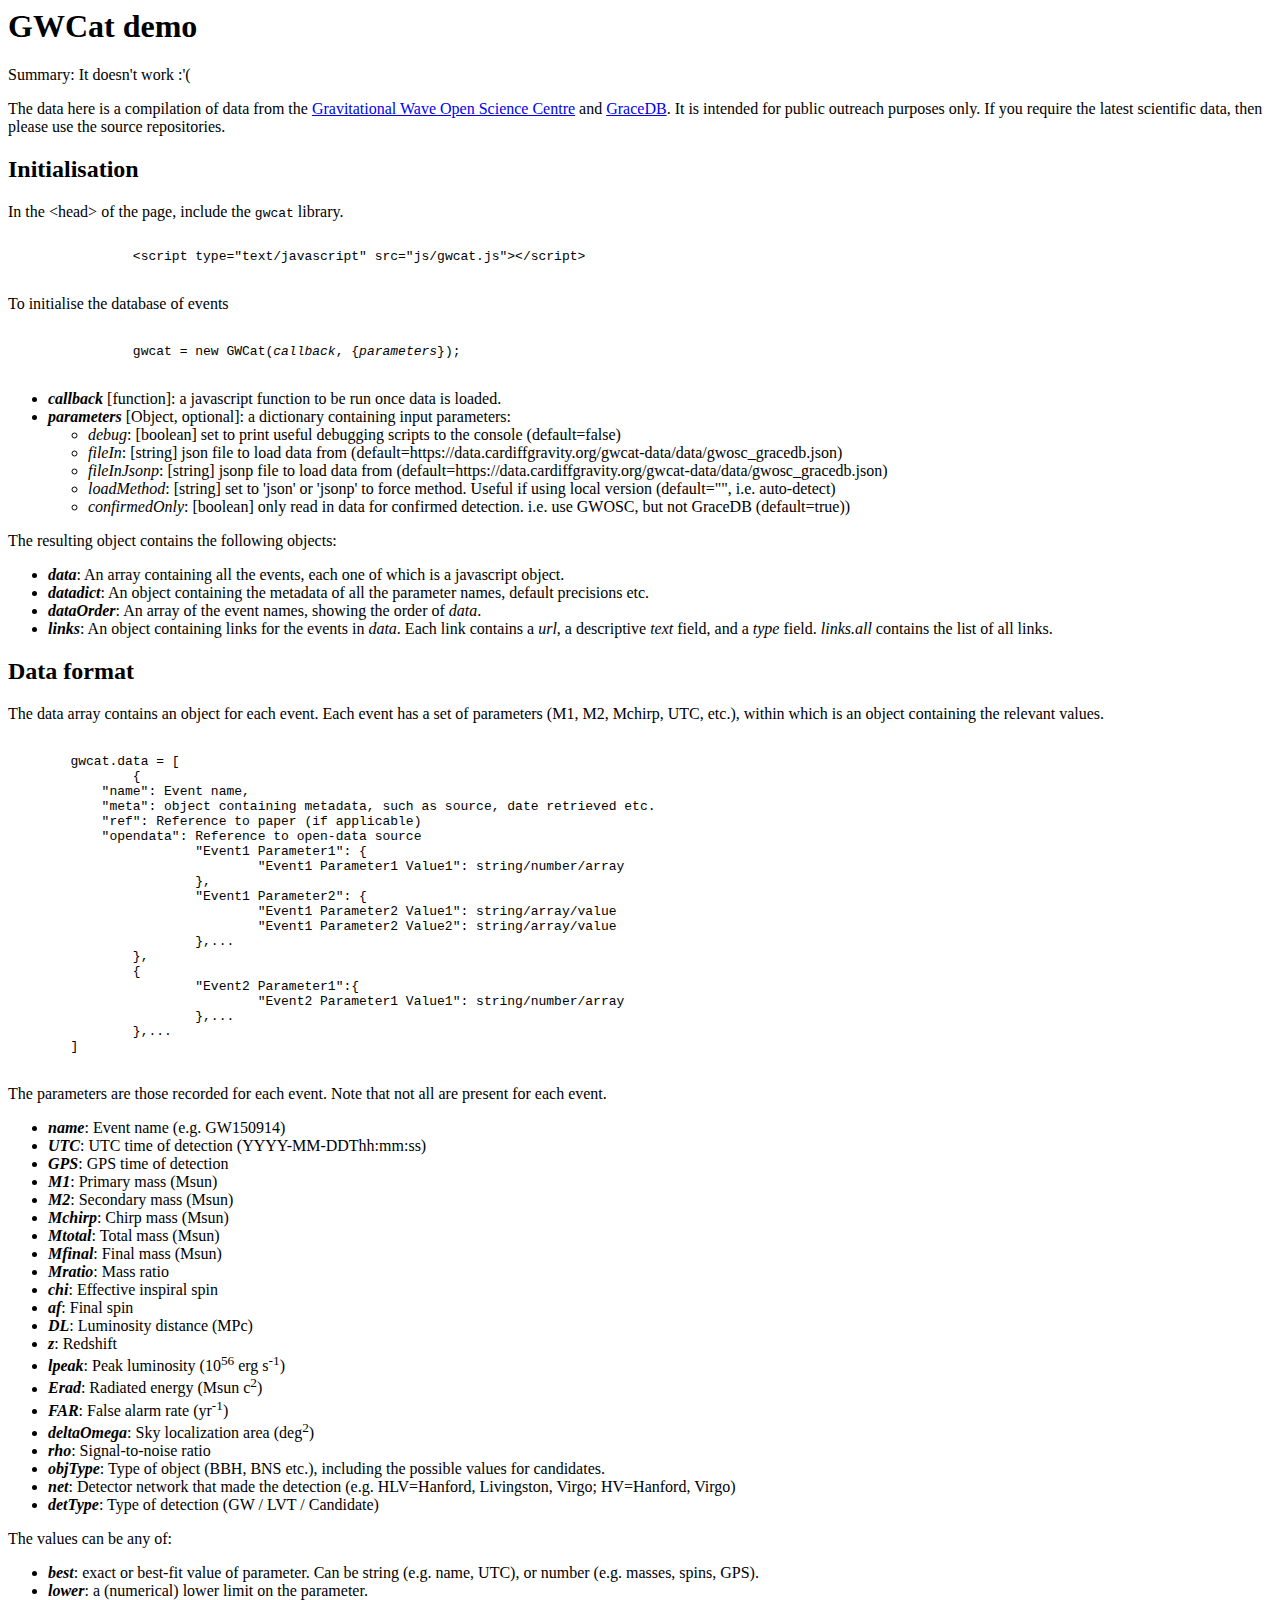
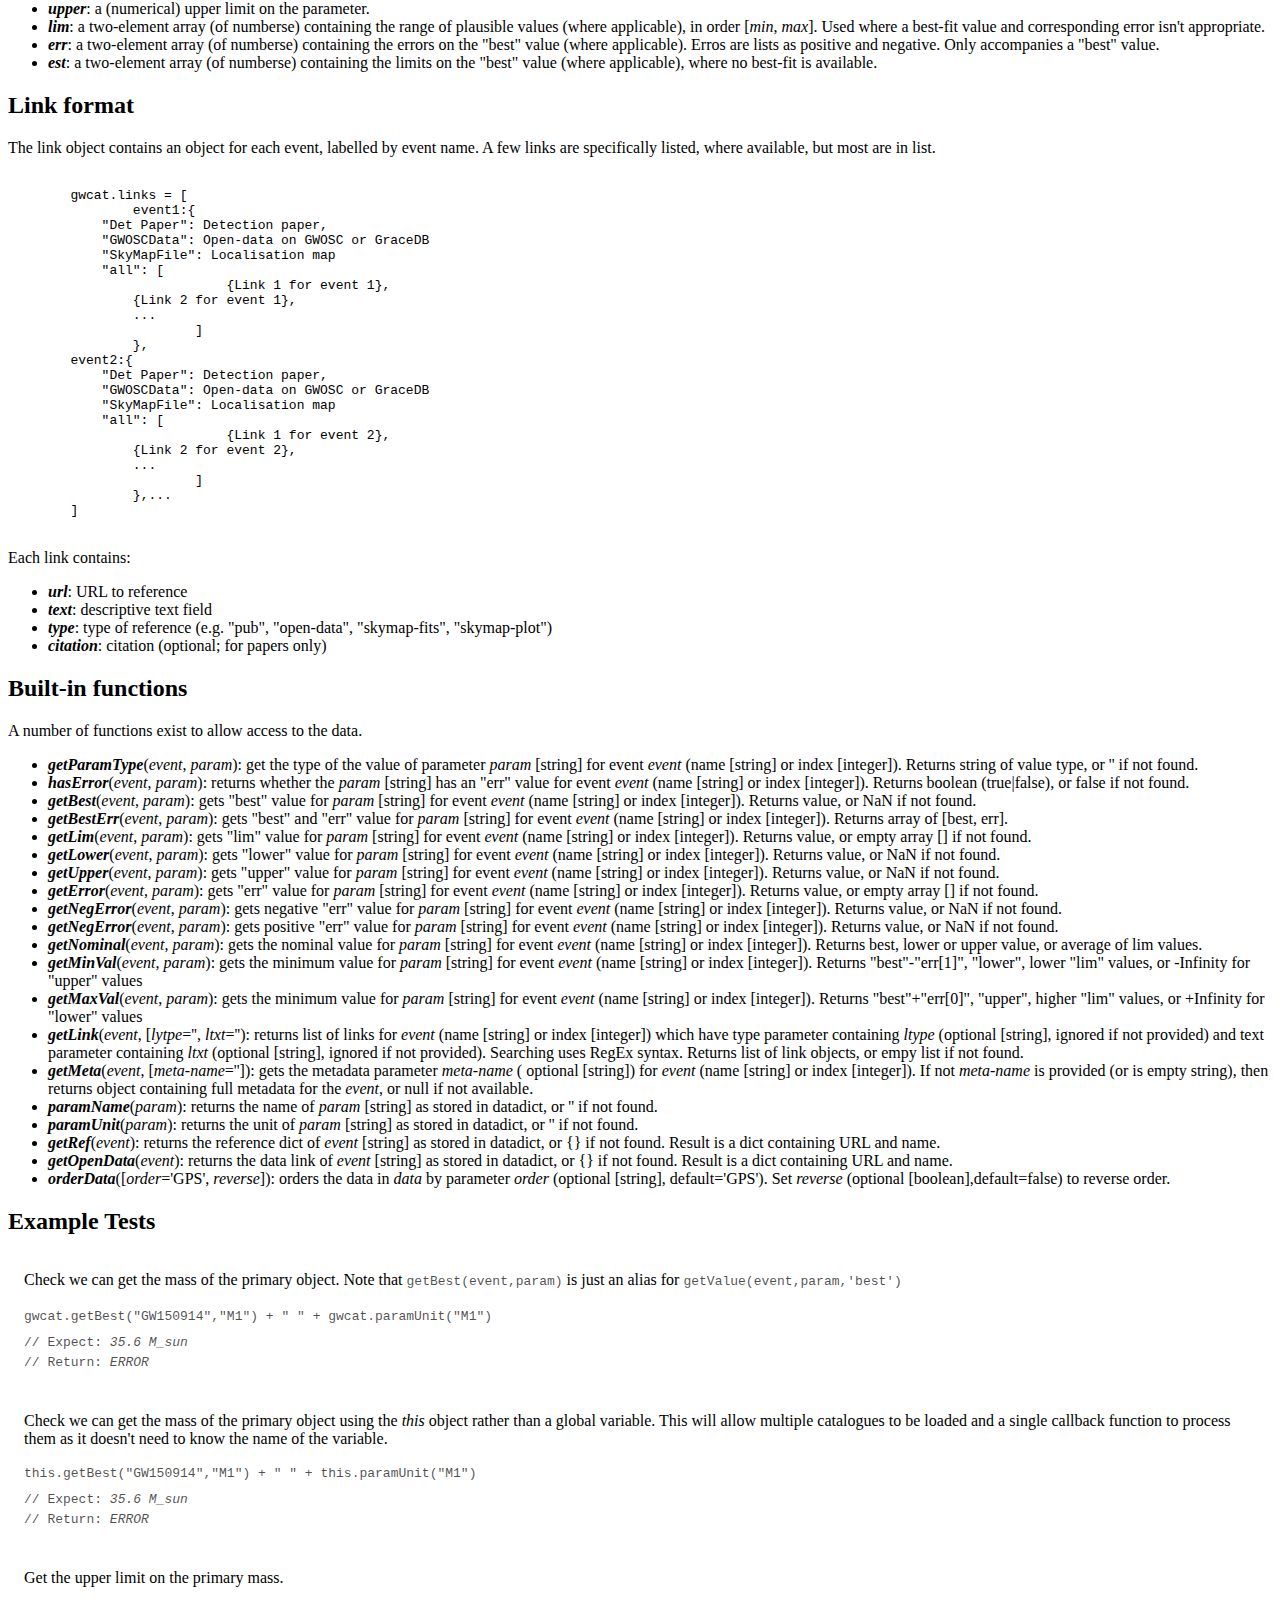
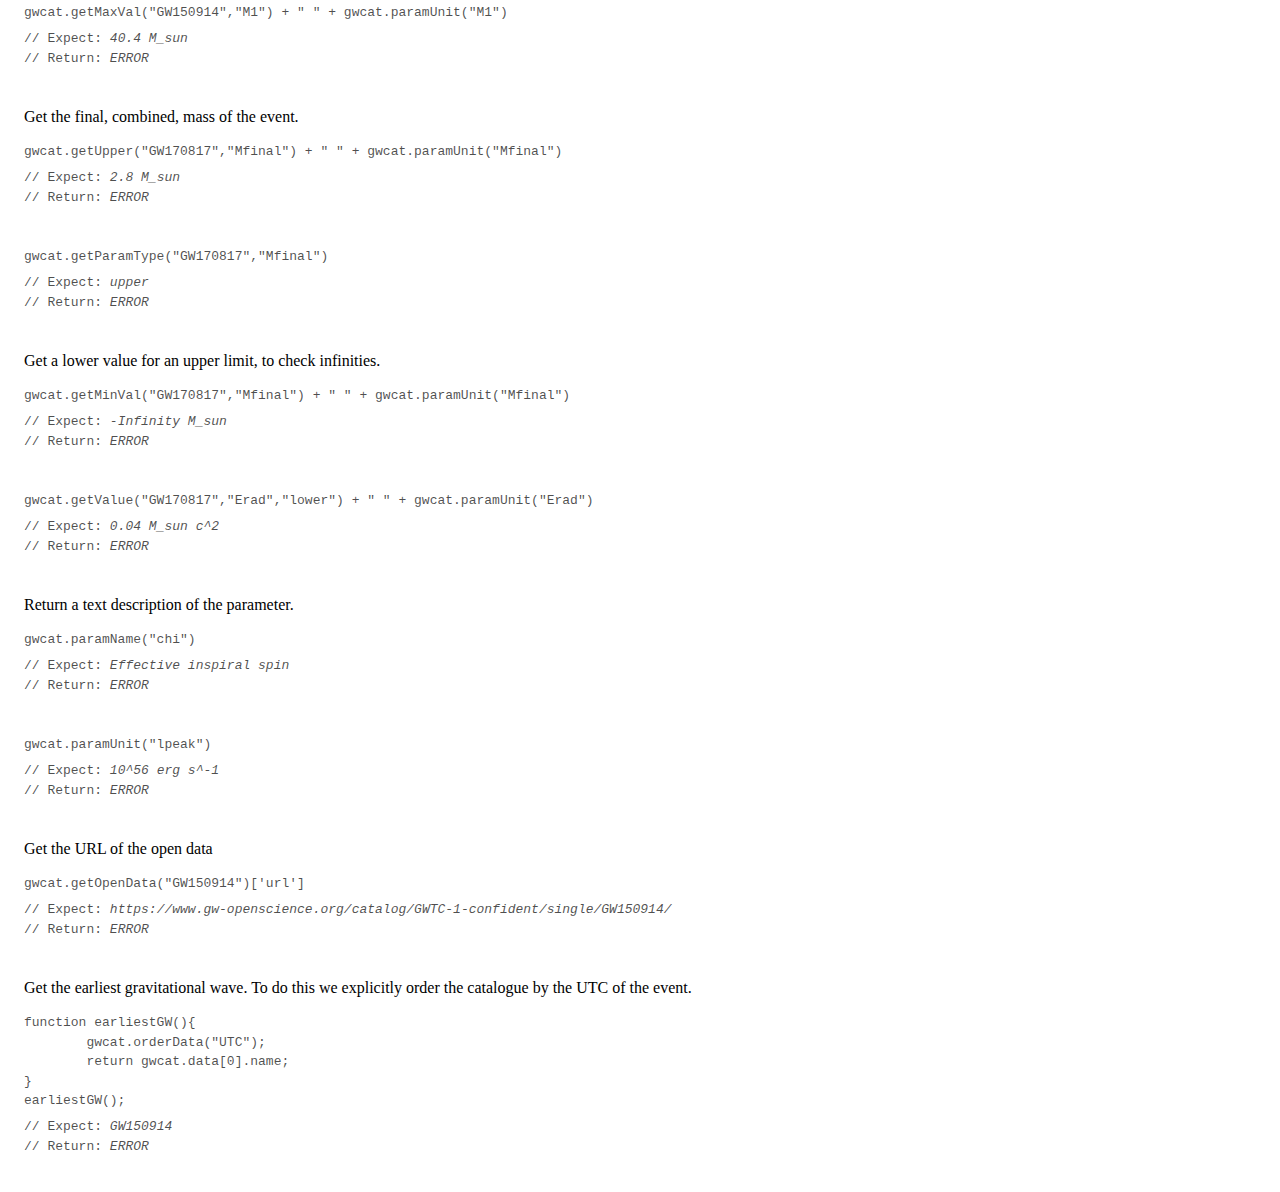
==== index.html @ 6b3c5a6d "added favicon" ====
<html xmlns="http://www.w3.org/1999/xhtml">
  <head>
	<title>gwcat test page</title>
	<!--<script type="text/javascript" src="js/lib/d3.v4.min.js"></script>-->
    <link rel="icon" type="image/vnd.microsoft.icon" href="img/favicon-32x32.png" />
	<script type="text/javascript" src="js/lib/stuquery.js"></script>
	<script type="text/javascript" src="js/gwcat.js"></script>
    <script type="text/javascript" src="js/lib/d3.v4.min.js"></script>
	<style>
	ul.unittests {
		margin: 0px;
		padding: 0px;
		list-style: none;
	}
	.unittest {
		padding: 1em;
		display: block;
		margin-bottom: 0.5em;
		position: relative;
	}
	.unittest:last-child { margin-bottom: 0px; }
	.unittest p { margin-top: 0px; }
	.unittest code, .unittest pre { line-height: 1.5em; color: rgba(0,0,0,0.7); }
	.unittest-fail {
		background: rgba(214, 39, 40,0.3);
		border: 1px solid rgb(214, 39, 40);
	}
	.unittest-success {
		background: rgba(118, 208, 119, 0.3);
		border: 1px solid rgb(118, 208, 119);
	}
	.unittest .input { margin-bottom: 0.5em; }
	.unittest .expect, .unittest .output {
		font-style: italic;
	}
	</style>
</head>
<body>
	<h1>GWCat demo</h1>
	<p>Summary: <span id="message">It doesn't work :'(</span></p>
    <p>The data here is a compilation of data from the <a href="https://www.gw-openscience.org/">Gravitational Wave Open Science Centre</a> and <a href="https://gracedb.ligo.org/latest/">GraceDB</a>. It is intended for public outreach purposes only. If you require the latest scientific data, then please use the source repositories.</p>
	<h2>Initialisation</h2>
	In the &lt;head&gt; of the page, include the <code>gwcat</code> library.
	<pre><code><!--
		&lt;script type="text/javascript" src="js/lib/d3.v4.min.js"&gt;&lt;/script&gt;-->
		&lt;script type="text/javascript" src="js/gwcat.js"&gt;&lt;/script&gt;
	</code></pre>
	<p>To initialise the database of events</p>
	<pre><code>
		gwcat = new GWCat(<i>callback</i>, {<i>parameters</i>});
	</code></pre>
	<ul>
		<li><b><i>callback</i></b> [function]: a javascript function to be run once data is loaded.</li>
		<li><b><i>parameters</i></b> [Object, optional]: a dictionary containing input parameters:
			<ul>
				<li><i>debug</i>: [boolean] set to print useful debugging scripts to the console (default=false)</li>
				<li><i>fileIn</i>: [string] json file to load data from (default=https://data.cardiffgravity.org/gwcat-data/data/gwosc_gracedb.json)</li>
                <li><i>fileInJsonp</i>: [string] jsonp file to load data from (default=https://data.cardiffgravity.org/gwcat-data/data/gwosc_gracedb.json)</li>
                <li><i>loadMethod</i>: [string] set to 'json' or 'jsonp' to force method. Useful if using local version (default="", i.e. auto-detect)</li>
                <li><i>confirmedOnly</i>: [boolean] only read in data for confirmed detection. i.e. use GWOSC, but not GraceDB (default=true))</li>
			</ul>
		</li>
	</ul>
	<p>The resulting object contains the following objects:
		<ul>
			<li><b><i>data</i></b>: An array containing all the events, each one of which is a javascript object.</li>
			<li><b><i>datadict</i></b>: An object containing the metadata of all the parameter names, default precisions etc.</li>
			<li><b><i>dataOrder</i></b>: An array of the event names, showing the order of <i>data</i>.</li>
            <li><b><i>links</i></b>: An object containing links for the events in <i>data</i>. Each link contains a <i>url</i>, a descriptive <i>text</i> field, and a <i>type</i> field. <i>links.all</i> contains the list of all links.</li>
		</ul>
	</p>
	<h2>Data format</h2>
	<p>The data array contains an object for each event. Each event has a set of parameters (M1, M2, Mchirp, UTC, etc.), within which is an object containing the relevant values.</p>
	<pre><code>
	gwcat.data = [
		{
            "name": Event name,
            "meta": object containing metadata, such as source, date retrieved etc.
            "ref": Reference to paper (if applicable)
            "opendata": Reference to open-data source
			"Event1 Parameter1": {
				"Event1 Parameter1 Value1": string/number/array
			},
			"Event1 Parameter2": {
				"Event1 Parameter2 Value1": string/array/value
				"Event1 Parameter2 Value2": string/array/value
			},...
		},
		{
			"Event2 Parameter1":{
				"Event2 Parameter1 Value1": string/number/array
			},...
		},...
	]
	</code></pre>
	<p>The parameters are those recorded for each event. Note that not all are present for each event.<p>
		<ul>
            <li><b><i>name</i></b>: Event name (e.g. GW150914)</li>
			<li><b><i>UTC</i></b>: UTC time of detection (YYYY-MM-DDThh:mm:ss)</li>
			<li><b><i>GPS</i></b>: GPS time of detection</li>
			<li><b><i>M1</i></b>: Primary mass (Msun)</li>
			<li><b><i>M2</i></b>: Secondary mass (Msun)</li>
			<li><b><i>Mchirp</i></b>: Chirp mass (Msun)</li>
			<li><b><i>Mtotal</i></b>: Total mass (Msun)</li>
			<li><b><i>Mfinal</i></b>: Final mass (Msun)</li>
			<li><b><i>Mratio</i></b>: Mass ratio</li>
			<li><b><i>chi</i></b>: Effective inspiral spin</li>
			<li><b><i>af</i></b>: Final spin</li>
			<li><b><i>DL</i></b>: Luminosity distance (MPc)</li>
			<li><b><i>z</i></b>: Redshift</li>
			<li><b><i>lpeak</i></b>: Peak luminosity (10<sup>56</sup> erg s<sup>-1</sup>)</li>
			<li><b><i>Erad</i></b>: Radiated energy (Msun c<sup>2</sup>)</li>
			<li><b><i>FAR</i></b>: False alarm rate (yr<sup>-1</sup>)</li>
			<li><b><i>deltaOmega</i></b>: Sky localization area (deg<sup>2</sup>)</li>
			<li><b><i>rho</i></b>: Signal-to-noise ratio</li>
            <li><b><i>objType</i></b>: Type of object (BBH, BNS etc.), including the possible values for candidates.</li>
            <li><b><i>net</i></b>: Detector network that made the detection (e.g. HLV=Hanford, Livingston, Virgo;  HV=Hanford, Virgo)</li>
            <li><b><i>detType</i></b>: Type of detection (GW / LVT / Candidate)</li>
		</ul>
	</p>
	<p>The values can be any of:
		<ul>
			<li><b><i>best</i></b>: exact or best-fit value of parameter. Can be string (e.g. name, UTC), or number (e.g. masses, spins, GPS).</li>
			<li><b><i>lower</i></b>: a (numerical) lower limit on the parameter.</li>
			<li><b><i>upper</i></b>: a (numerical) upper limit on the parameter.</li>
			<li><b><i>lim</i></b>: a two-element array (of numberse) containing the range of plausible values (where applicable), in order [<i>min</i>, <i>max</i>]. Used where a best-fit value and corresponding error isn't appropriate.
			<li><b><i>err</i></b>: a two-element array (of numberse) containing the errors on the "best" value (where applicable). Erros are lists as positive and negative. Only accompanies a "best" value.</li>
            <li><b><i>est</i></b>: a two-element array (of numberse) containing the limits on the "best" value (where applicable), where no best-fit is available.</li>
		</ul></p>
    <h2>Link format</h2>
	<p>The link object contains an object for each event, labelled by event name. A few links are specifically listed, where available, but most are in list.</p>
	<pre><code>
	gwcat.links = [
		event1:{
            "Det Paper": Detection paper,
            "GWOSCData": Open-data on GWOSC or GraceDB
            "SkyMapFile": Localisation map
            "all": [
			    {Link 1 for event 1},
                {Link 2 for event 1},
                ...
			]
		},
        event2:{
            "Det Paper": Detection paper,
            "GWOSCData": Open-data on GWOSC or GraceDB
            "SkyMapFile": Localisation map
            "all": [
			    {Link 1 for event 2},
                {Link 2 for event 2},
                ...
			]
		},...
	]
	</code></pre>
    <p>Each link contains:</p>
        <ul>
            <li><b><i>url</i></b>: URL to reference</li>
            <li><b><i>text</i></b>: descriptive text field</li>
            <li><b><i>type</i></b>: type of reference (e.g. "pub", "open-data", "skymap-fits", "skymap-plot")</li>
            <li><b><i>citation</i></b>: citation (optional; for papers only)</li>
        </ul>
    </p>
	<h2>Built-in functions</h2>
	<p>A number of functions exist to allow access to the data.</p>
	<ul>
		<li><b><i>getParamType</i></b>(<i>event</i>, <i>param</i>): get the type of the value of parameter <i>param</i> [string] for event <i>event</i> (name [string] or index [integer]). Returns string of value type, or '' if not found.</li>
		<li><b><i>hasError</i></b>(<i>event</i>, <i>param</i>): returns whether the <i>param</i> [string] has an "err" value for event <i>event</i> (name [string] or index [integer]). Returns boolean (true|false), or false if not found.</li>
		<li><b><i>getBest</i></b>(<i>event</i>, <i>param</i>): gets "best" value for <i>param</i> [string] for event <i>event</i> (name [string] or index [integer]). Returns value, or NaN if not found.</li>
		<li><b><i>getBestErr</i></b>(<i>event</i>, <i>param</i>): gets "best" and "err" value for <i>param</i> [string] for event <i>event</i> (name [string] or index [integer]). Returns array of [best, err].</li>
		<li><b><i>getLim</i></b>(<i>event</i>, <i>param</i>): gets "lim" value for <i>param</i> [string] for event <i>event</i> (name [string] or index [integer]). Returns value, or empty array [] if not found.</li>
		<li><b><i>getLower</i></b>(<i>event</i>, <i>param</i>): gets "lower" value for <i>param</i> [string] for event <i>event</i> (name [string] or index [integer]). Returns value, or NaN if not found.</li>
		<li><b><i>getUpper</i></b>(<i>event</i>, <i>param</i>): gets "upper" value for <i>param</i> [string] for event <i>event</i> (name [string] or index [integer]). Returns value, or NaN if not found.</li>
		<li><b><i>getError</i></b>(<i>event</i>, <i>param</i>): gets "err" value for <i>param</i> [string] for event <i>event</i> (name [string] or index [integer]). Returns value, or empty array [] if not found.</li>
        <li><b><i>getNegError</i></b>(<i>event</i>, <i>param</i>): gets negative "err" value for <i>param</i> [string] for event <i>event</i> (name [string] or index [integer]). Returns value, or NaN if not found.</li>
        <li><b><i>getNegError</i></b>(<i>event</i>, <i>param</i>): gets positive "err" value for <i>param</i> [string] for event <i>event</i> (name [string] or index [integer]). Returns value, or NaN if not found.</li>
		<li><b><i>getNominal</i></b>(<i>event</i>, <i>param</i>): gets the nominal value for <i>param</i> [string] for event <i>event</i> (name [string] or index [integer]). Returns best, lower or upper value, or average of lim values.</li>
		<li><b><i>getMinVal</i></b>(<i>event</i>, <i>param</i>): gets the minimum value for <i>param</i> [string] for event <i>event</i> (name [string] or index [integer]). Returns "best"-"err[1]", "lower", lower "lim" values, or -Infinity for "upper" values</li>
		<li><b><i>getMaxVal</i></b>(<i>event</i>, <i>param</i>): gets the minimum value for <i>param</i> [string] for event <i>event</i> (name [string] or index [integer]). Returns "best"+"err[0]", "upper", higher "lim" values, or +Infinity for "lower" values</li>
        <li><b><i>getLink</i></b>(<i>event</i>, [<i>lytpe</i>='', <i>ltxt</i>=''): returns list of links for <i>event</i> (name [string] or index [integer]) which have type parameter containing <i>ltype</i> (optional [string], ignored if not provided) and text parameter containing <i>ltxt</i> (optional [string], ignored if not provided). Searching uses RegEx syntax. Returns list of link objects, or empy list if not found.</li>
        <li><b><i>getMeta</i></b>(<i>event</i>, [<i>meta-name</i>='']): gets the metadata parameter <i>meta-name</i> ( optional [string]) for <i>event</i> (name [string] or index [integer]). If not <i>meta-name</i> is provided (or is empty string), then returns object containing full metadata for the <i>event</i>, or null if not available.</li>
        <li><b><i>paramName</i></b>(<i>param</i>): returns the name of <i>param</i> [string] as stored in datadict, or '' if not found.</li>
		<li><b><i>paramUnit</i></b>(<i>param</i>): returns the unit of <i>param</i> [string] as stored in datadict, or '' if not found.</li>
        <li><b><i>getRef</i></b>(<i>event</i>): returns the reference dict of <i>event</i> [string] as stored in datadict, or {} if not found. Result is a dict containing URL and name.</li>
        <li><b><i>getOpenData</i></b>(<i>event</i>): returns the data link of <i>event</i> [string] as stored in datadict, or {} if not found. Result is a dict containing URL and name.</li>
        <li><b><i>orderData</i></b>([<i>order</i>='GPS', <i>reverse</i>]): orders the data in <i>data</i> by parameter <i>order</i> (optional [string], default='GPS'). Set <i>reverse</i> (optional [boolean],default=false) to reverse order.</li>
	</ul>

	<h2 id="tests">Example Tests</h2>
	<ul class="unittests">
		<li class="unittest"><p>Check we can get the mass of the primary object.  Note that <code>getBest(event,param)</code> is just an alias for <code>getValue(event,param,'best')</code></p><code><div class="input">gwcat.getBest("GW150914","M1") + " " + gwcat.paramUnit("M1")</div>// Expect: <span class="expect">35.6 M_sun</span><br />// Return: <span class="output">ERROR</span></code></li>
		<li class="unittest"><p>Check we can get the mass of the primary object using the <em>this</em> object rather than a global variable. This will allow multiple catalogues to be loaded and a single callback function to process them as it doesn't need to know the name of the variable.</p><code><div class="input">this.getBest("GW150914","M1") + " " + this.paramUnit("M1")</div>// Expect: <span class="expect">35.6 M_sun</span><br />// Return: <span class="output">ERROR</span></code></li>
        <li class="unittest"><p>Get the upper limit on the primary mass.</p><code><div class="input">gwcat.getMaxVal("GW150914","M1") + " " + gwcat.paramUnit("M1")</div>// Expect: <span class="expect">40.4 M_sun</span><br />// Return: <span class="output">ERROR</span></code></li>
		<li class="unittest"><p>Get the final, combined, mass of the event.</p><code><div class="input">gwcat.getUpper("GW170817","Mfinal") + " " + gwcat.paramUnit("Mfinal")</div>// Expect: <span class="expect">2.8 M_sun</span><br />// Return: <span class="output">ERROR</span></code></li>
        <li class="unittest"><code><div class="input">gwcat.getParamType("GW170817","Mfinal")</div>// Expect: <span class="expect">upper</span><br />// Return: <span class="output">ERROR</span></code></li>
        <li class="unittest"><p>Get a lower value for an upper limit, to check infinities.</p><code><div class="input">gwcat.getMinVal("GW170817","Mfinal") + " " + gwcat.paramUnit("Mfinal")</div>// Expect: <span class="expect">-Infinity M_sun</span><br />// Return: <span class="output">ERROR</span></code></li>
        <li class="unittest"><code><div class="input">gwcat.getValue("GW170817","Erad","lower") + " " + gwcat.paramUnit("Erad")</div>// Expect: <span class="expect">0.04 M_sun c^2</span><br />// Return: <span class="output">ERROR</span></code></li>
		<li class="unittest"><p>Return a text description of the parameter.</p><code><div class="input">gwcat.paramName("chi")</div>// Expect: <span class="expect">Effective inspiral spin</span><br />// Return: <span class="output">ERROR</span></code></li>
		<li class="unittest"><code><div class="input">gwcat.paramUnit("lpeak")</div>// Expect: <span class="expect">10^56 erg s^-1</span><br />// Return: <span class="output">ERROR</span></code></li>
        <li class="unittest"><p>Get the URL of the open data</p><code><div class="input">gwcat.getOpenData("GW150914")['url']</div>// Expect: <span class="expect">https://www.gw-openscience.org/catalog/GWTC-1-confident/single/GW150914/</span><br />// Return: <span class="output">ERROR</span></code></li>
		<li class="unittest"><p>Get the earliest gravitational wave. To do this we explicitly order the catalogue by the UTC of the event.</p><pre><div class="input">function earliestGW(){
	gwcat.orderData("UTC");
	return gwcat.data[0].name;
}
earliestGW();</div>// Expect: <span class="expect">GW150914</span><br />// Return: <span class="output">ERROR</span></pre></li>
	</ul>
	<script type="text/javascript">
		function runTests(){
			var tests,n,pass,rtn,exp;
			tests = S('.unittest');
			n = tests.length;
			pass = 0;
			for(var i = 0; i < n; i++){
				el = S(tests[i]);
				rtn = eval(el.find('.input').html());
				exp = el.find('.expect').html();
				el.find('.output').html(rtn);
				if(rtn == exp){
					el.addClass('unittest-success').removeClass('unittest-fail');
					pass++;
				}else{
					el.addClass('unittest-fail').removeClass('unittest-success');
				}
			}
			S('#message').html('It loads! :-) <a href="#tests">Passed '+pass+' of '+n+' tests</a>');
		}
		// var gwcat = new GWCat(runTests,{fileIn:'data/gwosc_gracedb.json',confirmedOnly:true});
        var gwcat = new GWCat(runTests,{});
	</script>
</body>
</html>
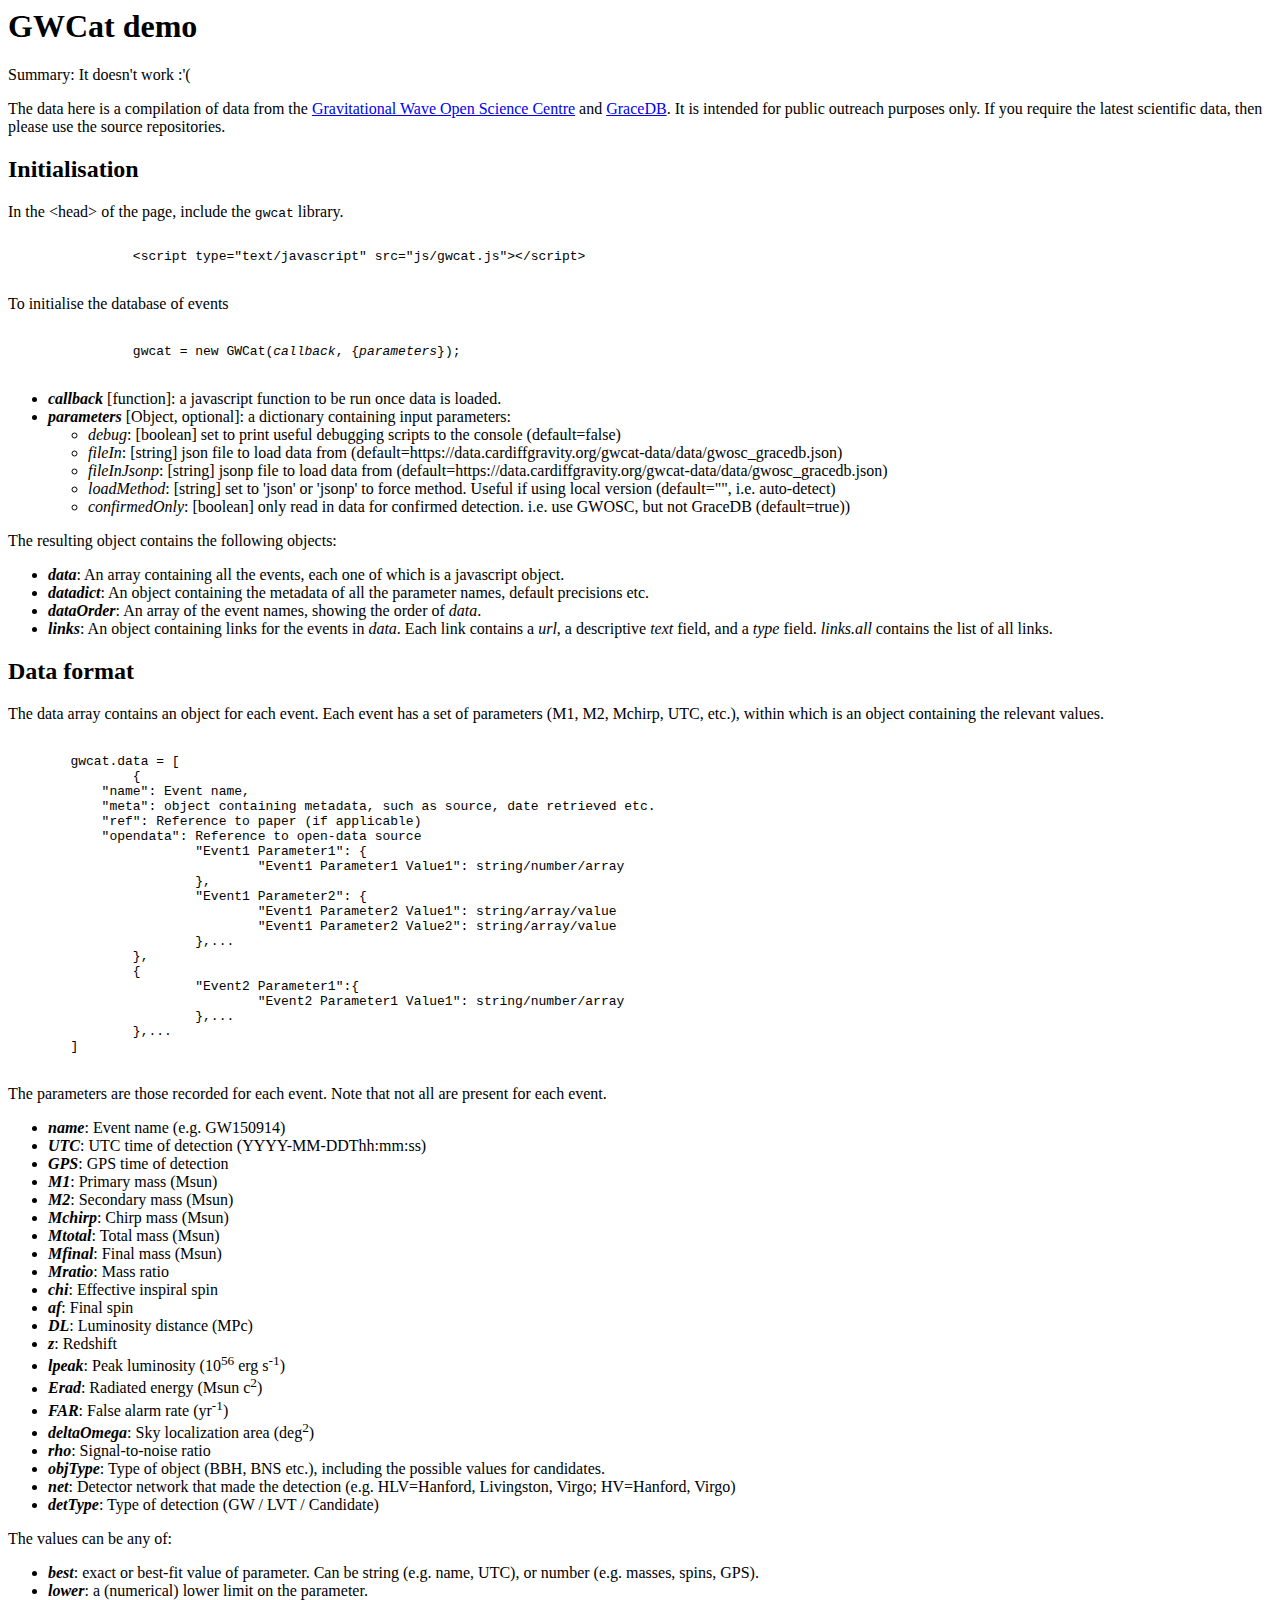
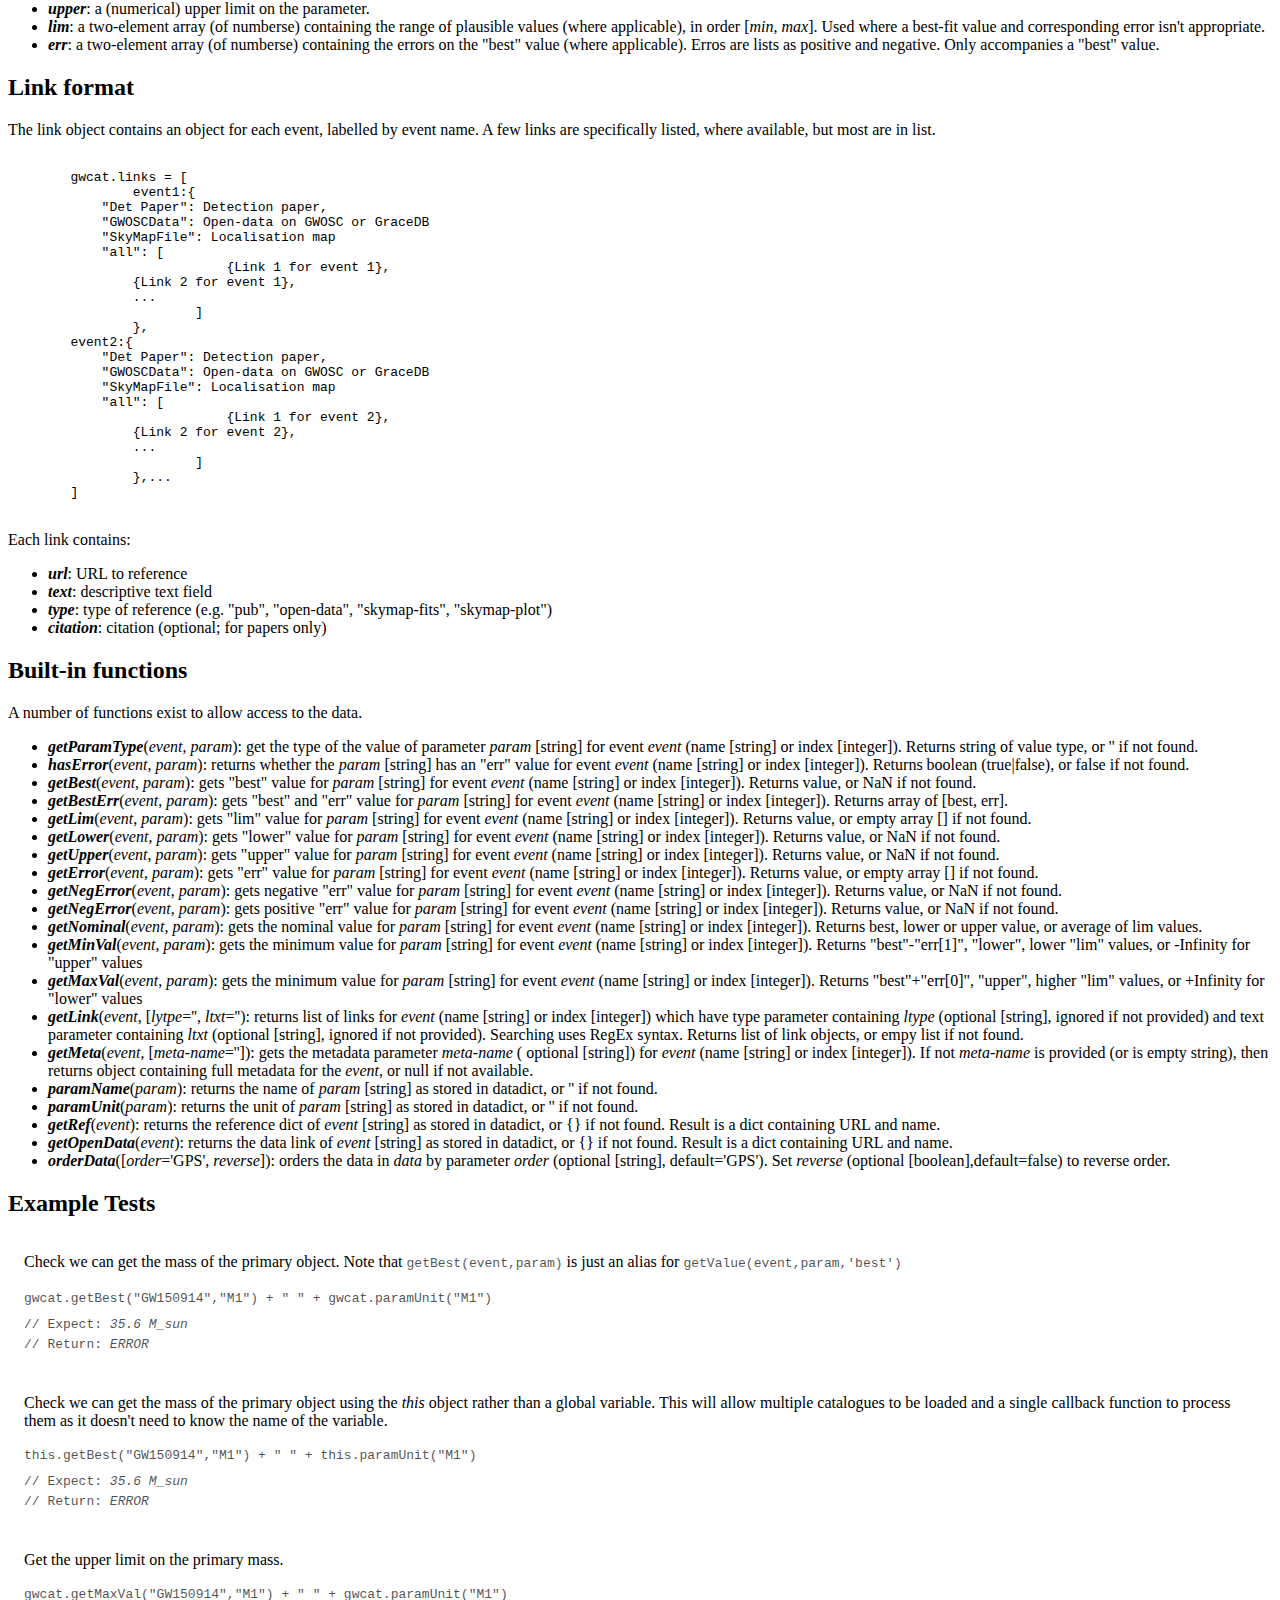
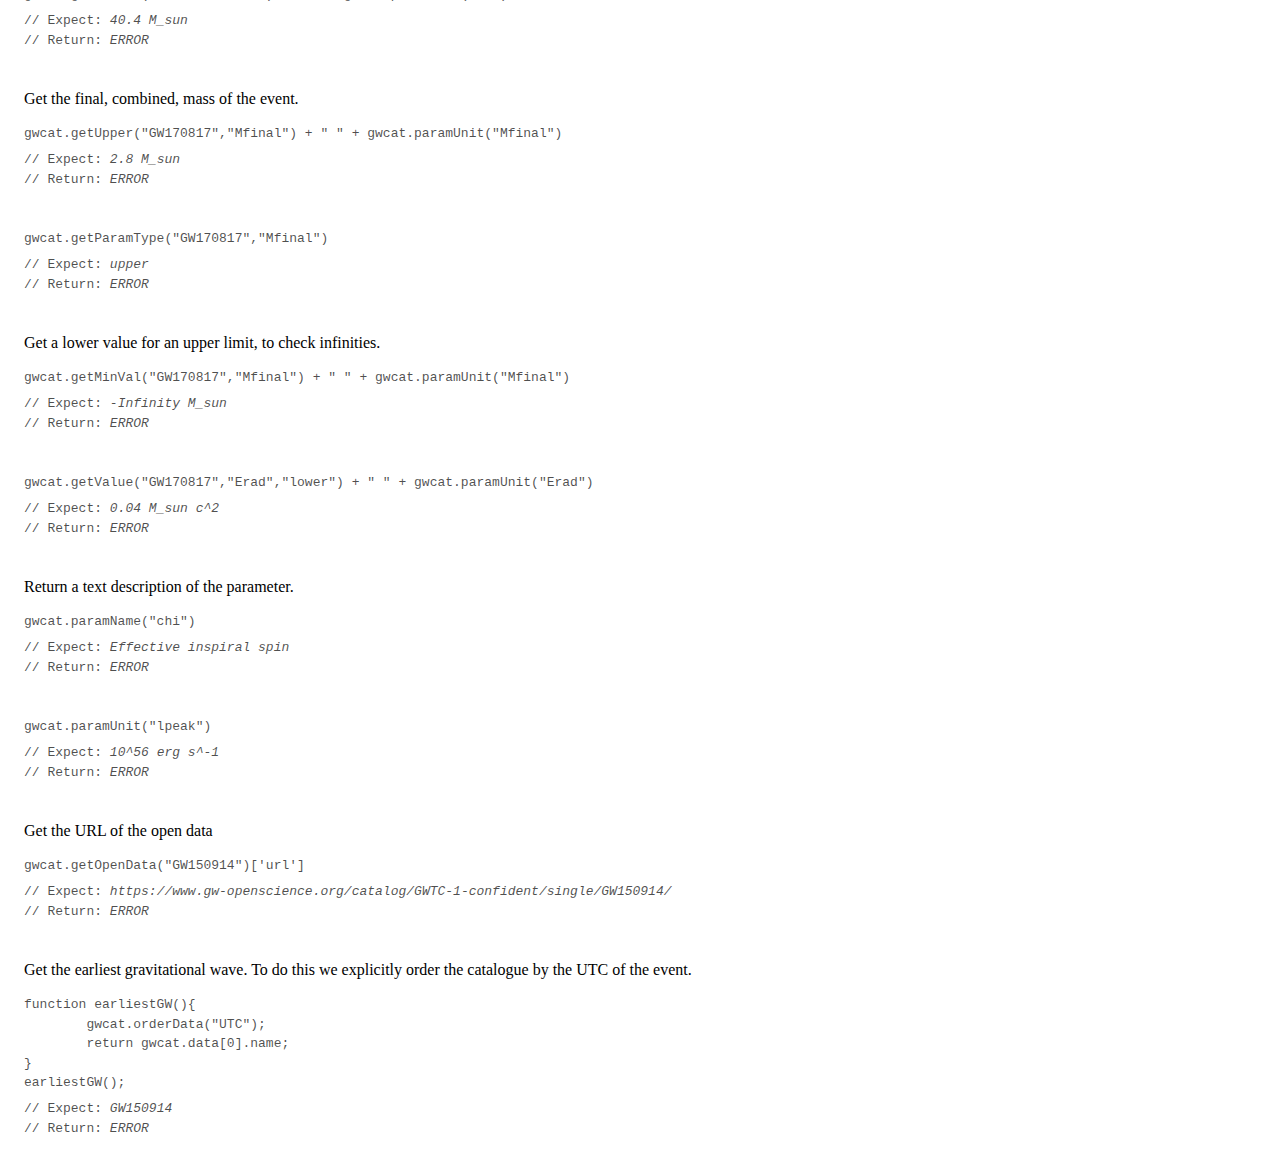
==== commit 197a0815: "removed "est" from datatype list" ====
--- a/index.html
+++ b/index.html
@@ -125,7 +125,6 @@
 			<li><b><i>upper</i></b>: a (numerical) upper limit on the parameter.</li>
 			<li><b><i>lim</i></b>: a two-element array (of numberse) containing the range of plausible values (where applicable), in order [<i>min</i>, <i>max</i>]. Used where a best-fit value and corresponding error isn't appropriate.
 			<li><b><i>err</i></b>: a two-element array (of numberse) containing the errors on the "best" value (where applicable). Erros are lists as positive and negative. Only accompanies a "best" value.</li>
-            <li><b><i>est</i></b>: a two-element array (of numberse) containing the limits on the "best" value (where applicable), where no best-fit is available.</li>
 		</ul></p>
     <h2>Link format</h2>
 	<p>The link object contains an object for each event, labelled by event name. A few links are specifically listed, where available, but most are in list.</p>
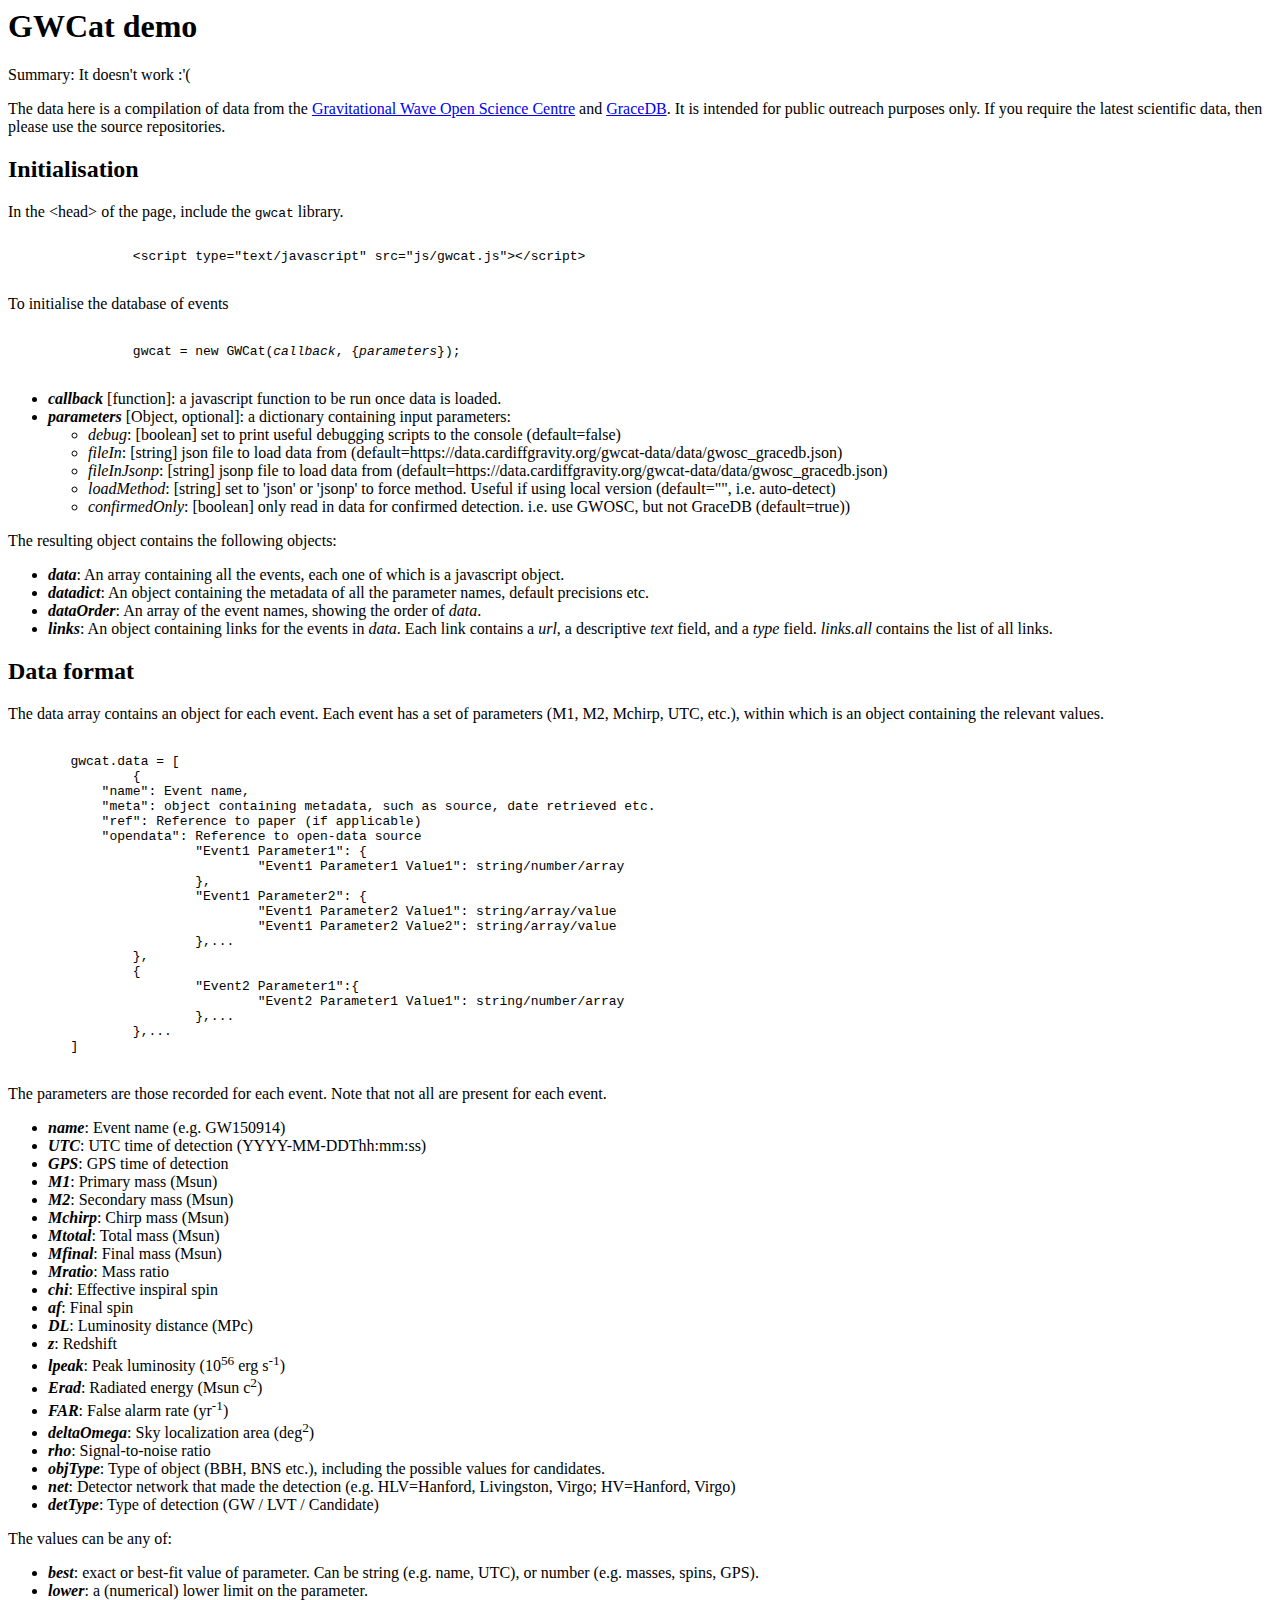
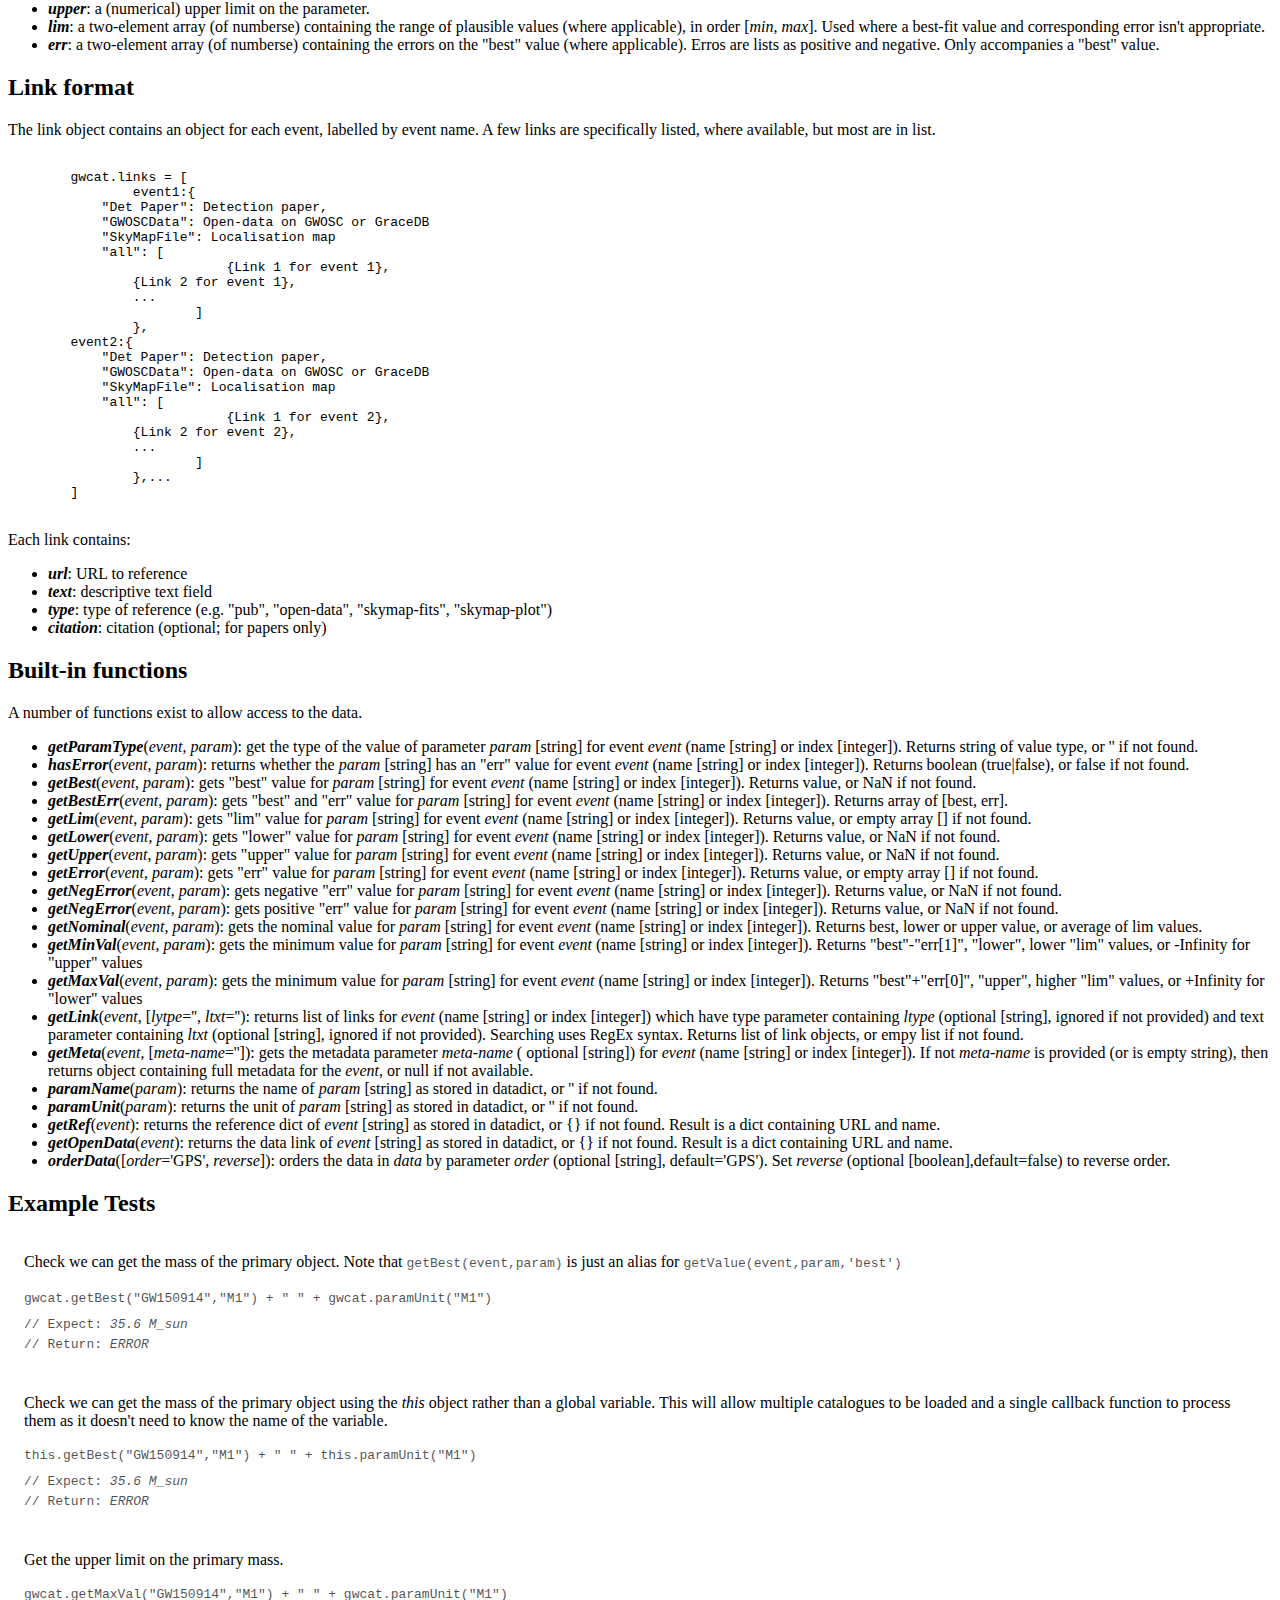
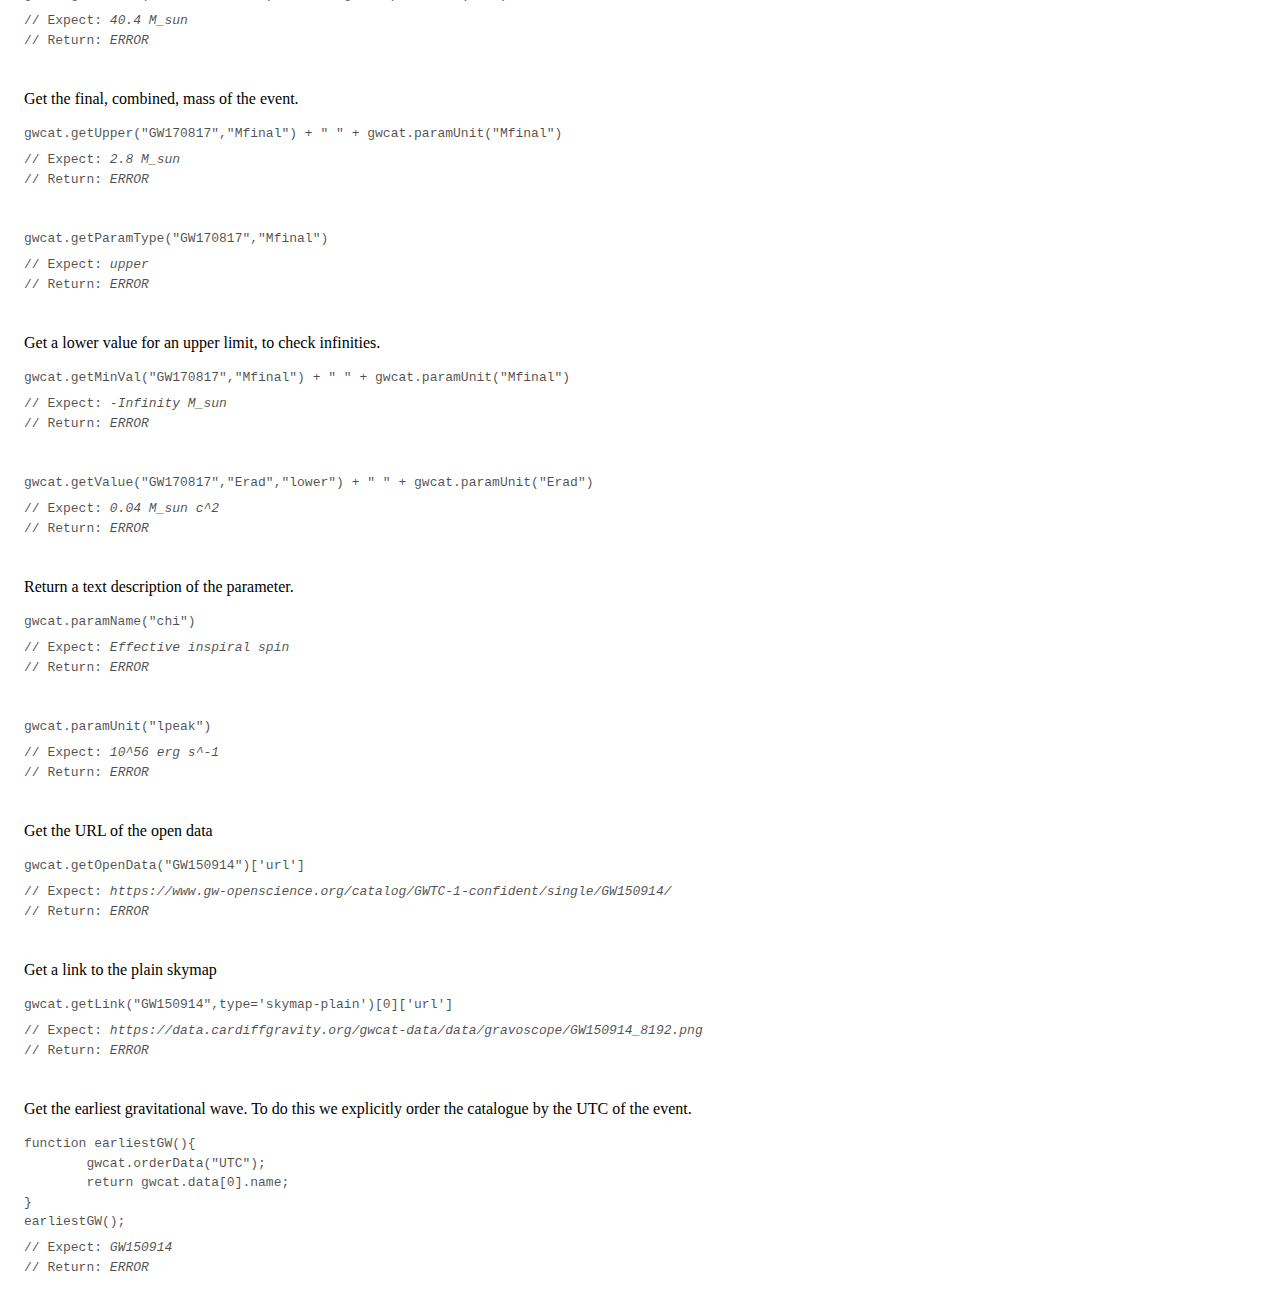
==== commit c6c2a209: "added getLink to tests" ====
--- a/index.html
+++ b/index.html
@@ -197,6 +197,7 @@
 		<li class="unittest"><p>Return a text description of the parameter.</p><code><div class="input">gwcat.paramName("chi")</div>// Expect: <span class="expect">Effective inspiral spin</span><br />// Return: <span class="output">ERROR</span></code></li>
 		<li class="unittest"><code><div class="input">gwcat.paramUnit("lpeak")</div>// Expect: <span class="expect">10^56 erg s^-1</span><br />// Return: <span class="output">ERROR</span></code></li>
         <li class="unittest"><p>Get the URL of the open data</p><code><div class="input">gwcat.getOpenData("GW150914")['url']</div>// Expect: <span class="expect">https://www.gw-openscience.org/catalog/GWTC-1-confident/single/GW150914/</span><br />// Return: <span class="output">ERROR</span></code></li>
+        <li class="unittest"><p>Get a link to the plain skymap</p><code><div class="input">gwcat.getLink("GW150914",type='skymap-plain')[0]['url']</div>// Expect: <span class="expect">https://data.cardiffgravity.org/gwcat-data/data/gravoscope/GW150914_8192.png</span><br />// Return: <span class="output">ERROR</span></code></li>
 		<li class="unittest"><p>Get the earliest gravitational wave. To do this we explicitly order the catalogue by the UTC of the event.</p><pre><div class="input">function earliestGW(){
 	gwcat.orderData("UTC");
 	return gwcat.data[0].name;
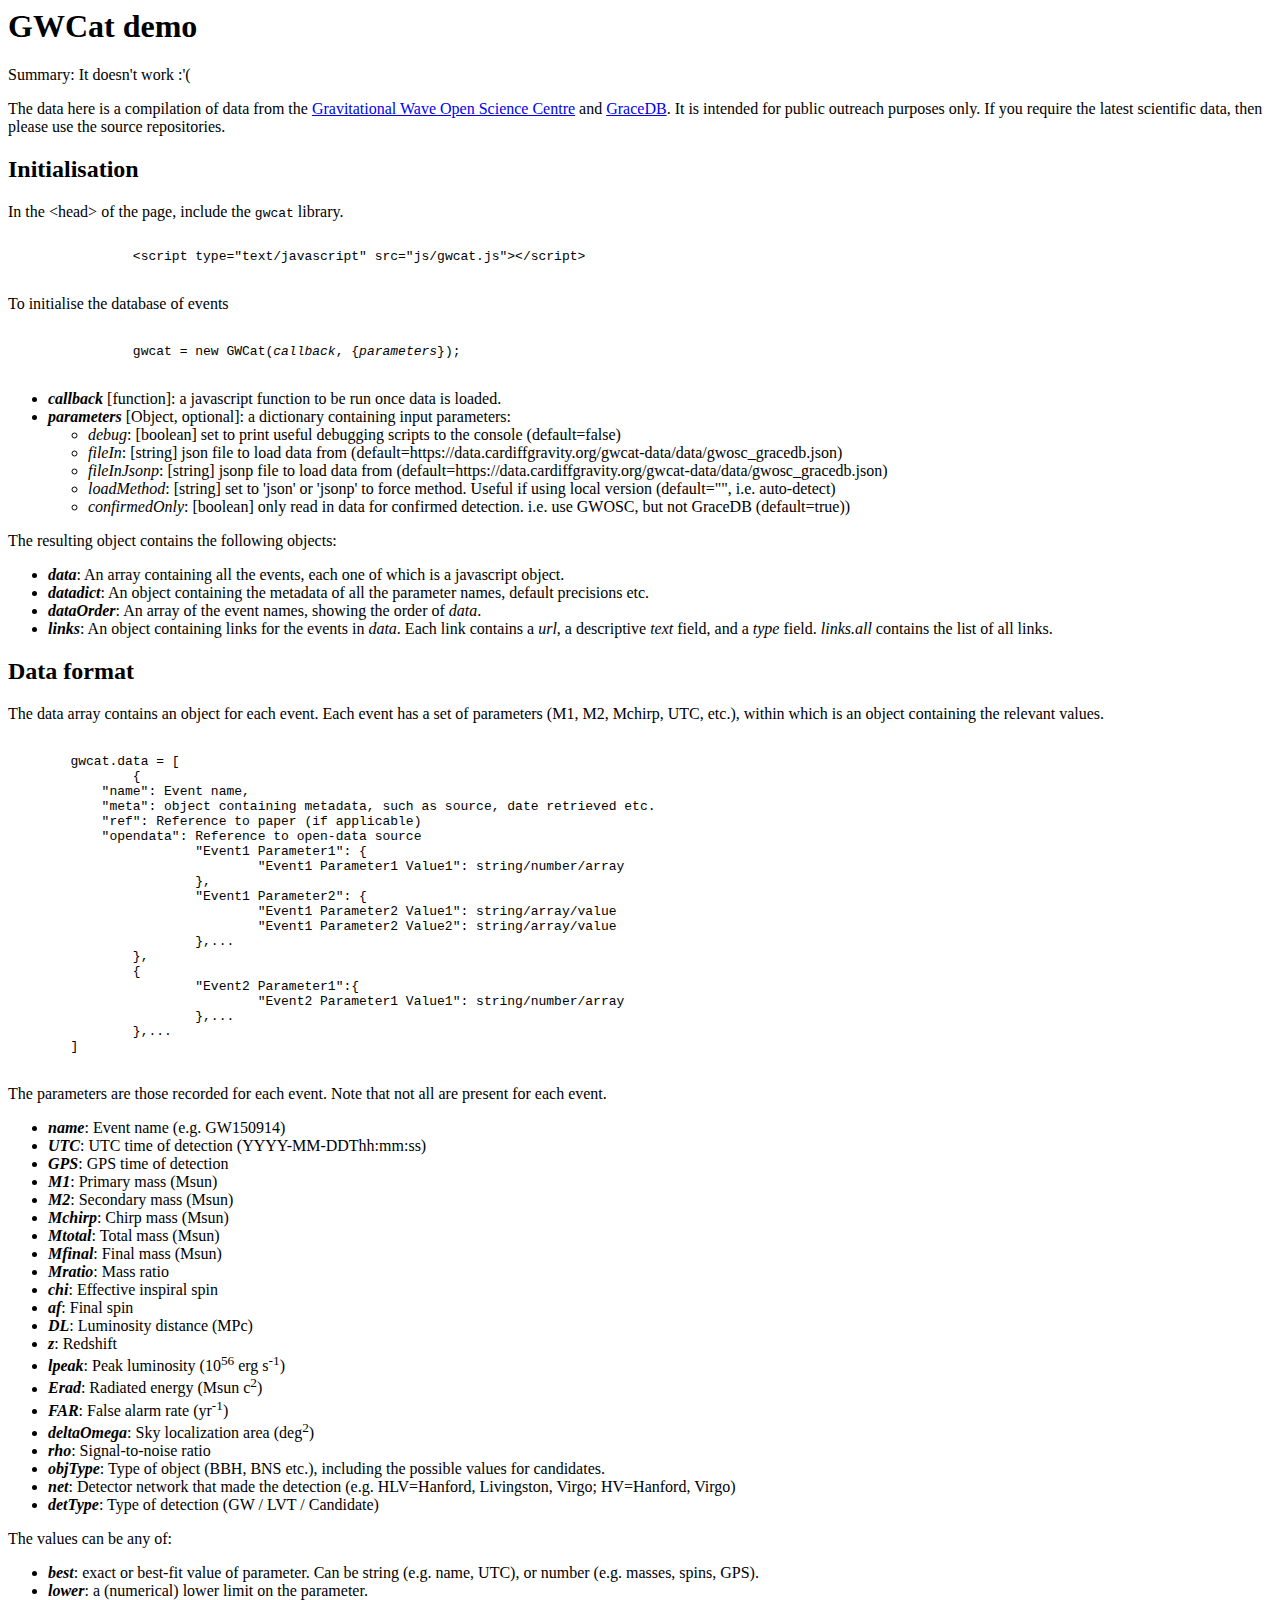
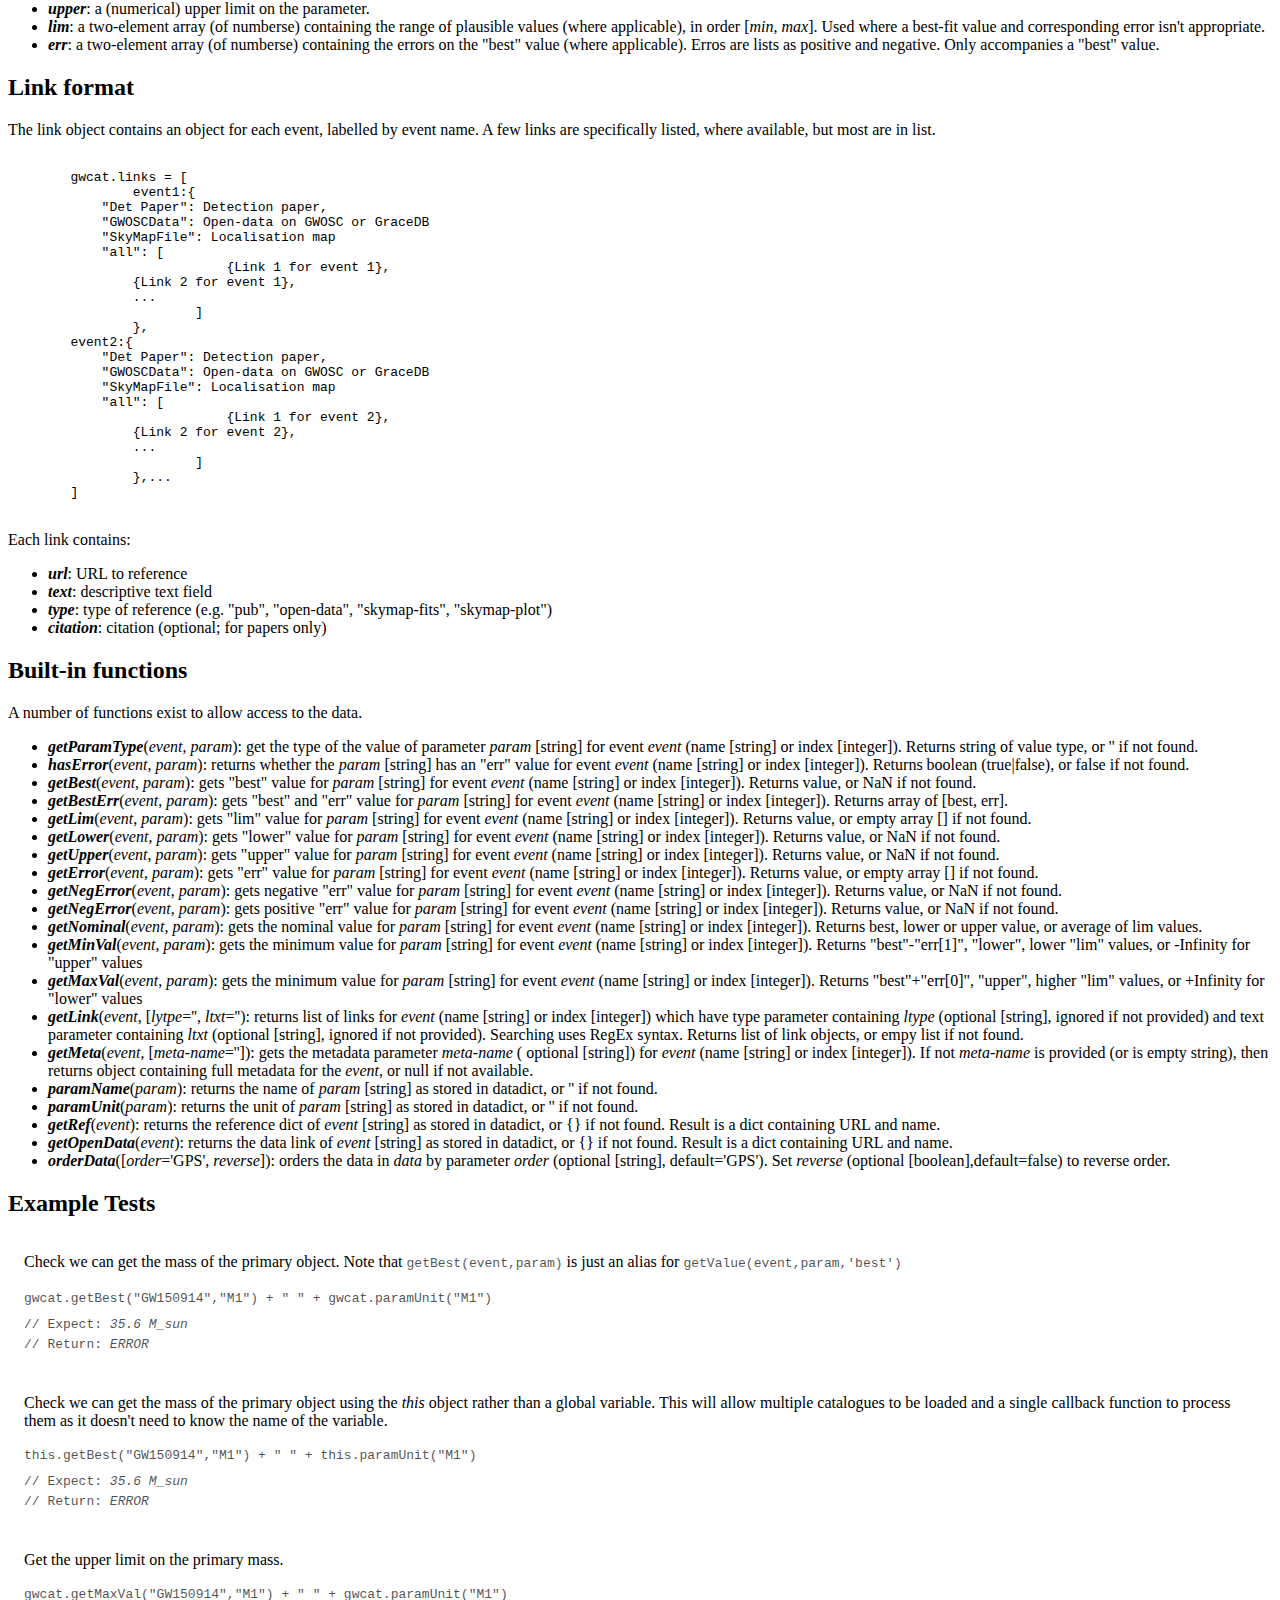
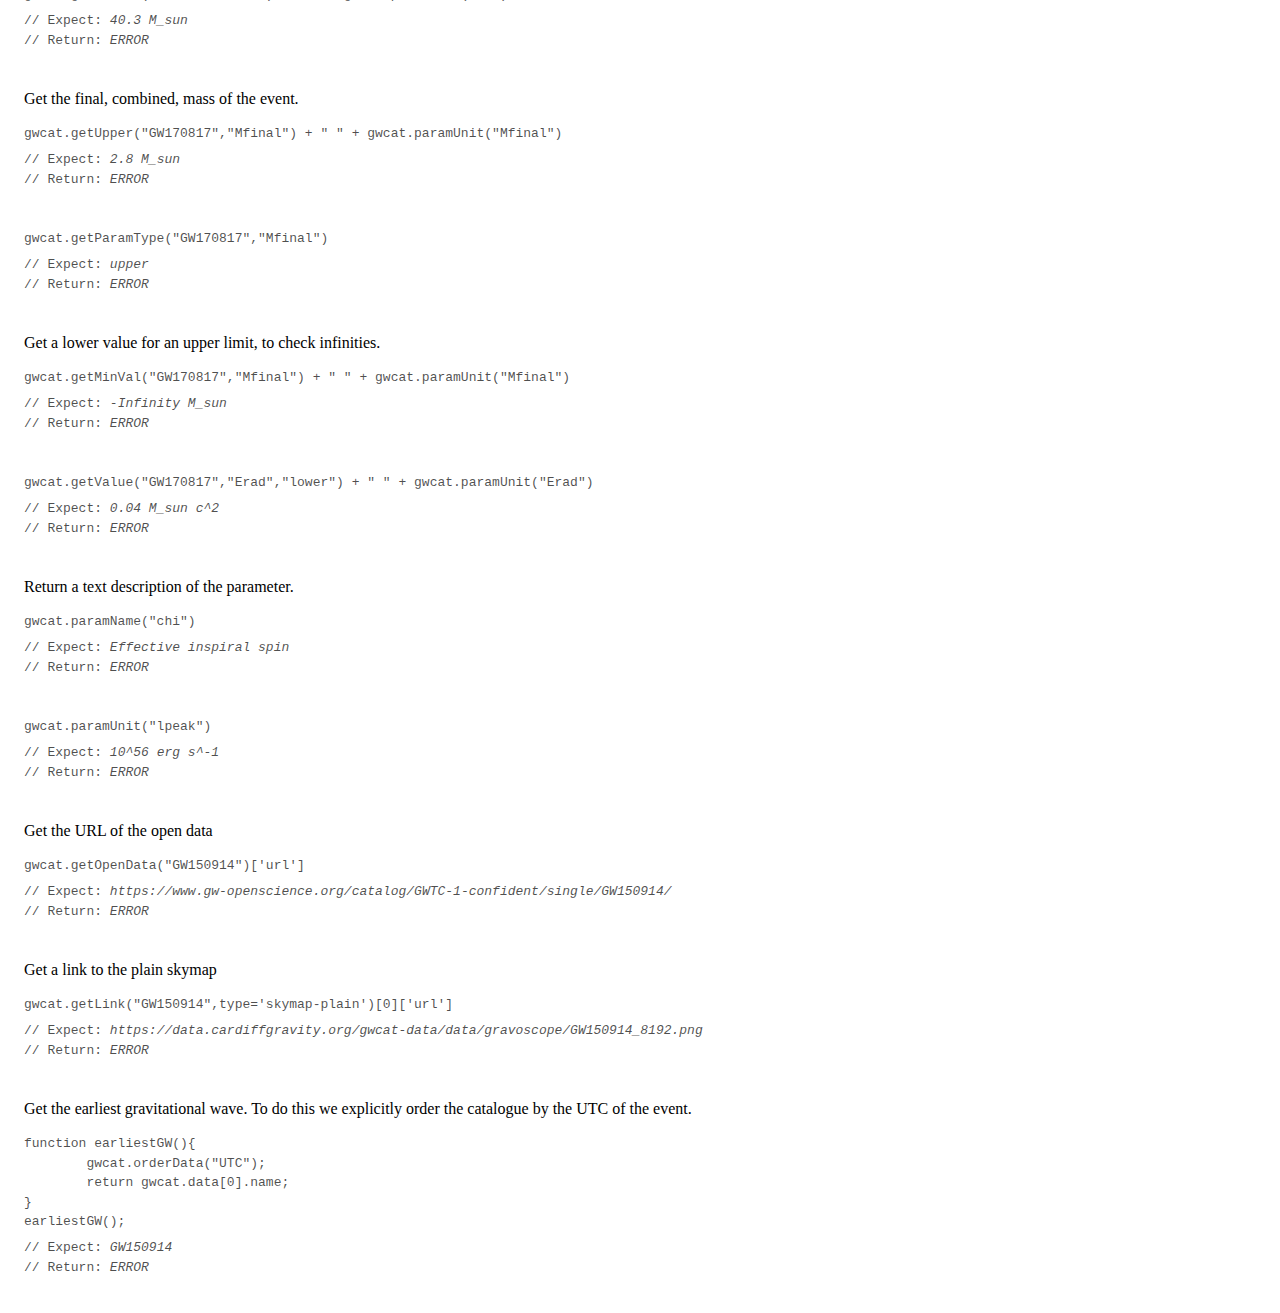
==== commit 07786a9d: "correct expected answer for test" ====
--- a/index.html
+++ b/index.html
@@ -189,7 +189,7 @@
 	<ul class="unittests">
 		<li class="unittest"><p>Check we can get the mass of the primary object.  Note that <code>getBest(event,param)</code> is just an alias for <code>getValue(event,param,'best')</code></p><code><div class="input">gwcat.getBest("GW150914","M1") + " " + gwcat.paramUnit("M1")</div>// Expect: <span class="expect">35.6 M_sun</span><br />// Return: <span class="output">ERROR</span></code></li>
 		<li class="unittest"><p>Check we can get the mass of the primary object using the <em>this</em> object rather than a global variable. This will allow multiple catalogues to be loaded and a single callback function to process them as it doesn't need to know the name of the variable.</p><code><div class="input">this.getBest("GW150914","M1") + " " + this.paramUnit("M1")</div>// Expect: <span class="expect">35.6 M_sun</span><br />// Return: <span class="output">ERROR</span></code></li>
-        <li class="unittest"><p>Get the upper limit on the primary mass.</p><code><div class="input">gwcat.getMaxVal("GW150914","M1") + " " + gwcat.paramUnit("M1")</div>// Expect: <span class="expect">40.4 M_sun</span><br />// Return: <span class="output">ERROR</span></code></li>
+        <li class="unittest"><p>Get the upper limit on the primary mass.</p><code><div class="input">gwcat.getMaxVal("GW150914","M1") + " " + gwcat.paramUnit("M1")</div>// Expect: <span class="expect">40.3 M_sun</span><br />// Return: <span class="output">ERROR</span></code></li>
 		<li class="unittest"><p>Get the final, combined, mass of the event.</p><code><div class="input">gwcat.getUpper("GW170817","Mfinal") + " " + gwcat.paramUnit("Mfinal")</div>// Expect: <span class="expect">2.8 M_sun</span><br />// Return: <span class="output">ERROR</span></code></li>
         <li class="unittest"><code><div class="input">gwcat.getParamType("GW170817","Mfinal")</div>// Expect: <span class="expect">upper</span><br />// Return: <span class="output">ERROR</span></code></li>
         <li class="unittest"><p>Get a lower value for an upper limit, to check infinities.</p><code><div class="input">gwcat.getMinVal("GW170817","Mfinal") + " " + gwcat.paramUnit("Mfinal")</div>// Expect: <span class="expect">-Infinity M_sun</span><br />// Return: <span class="output">ERROR</span></code></li>
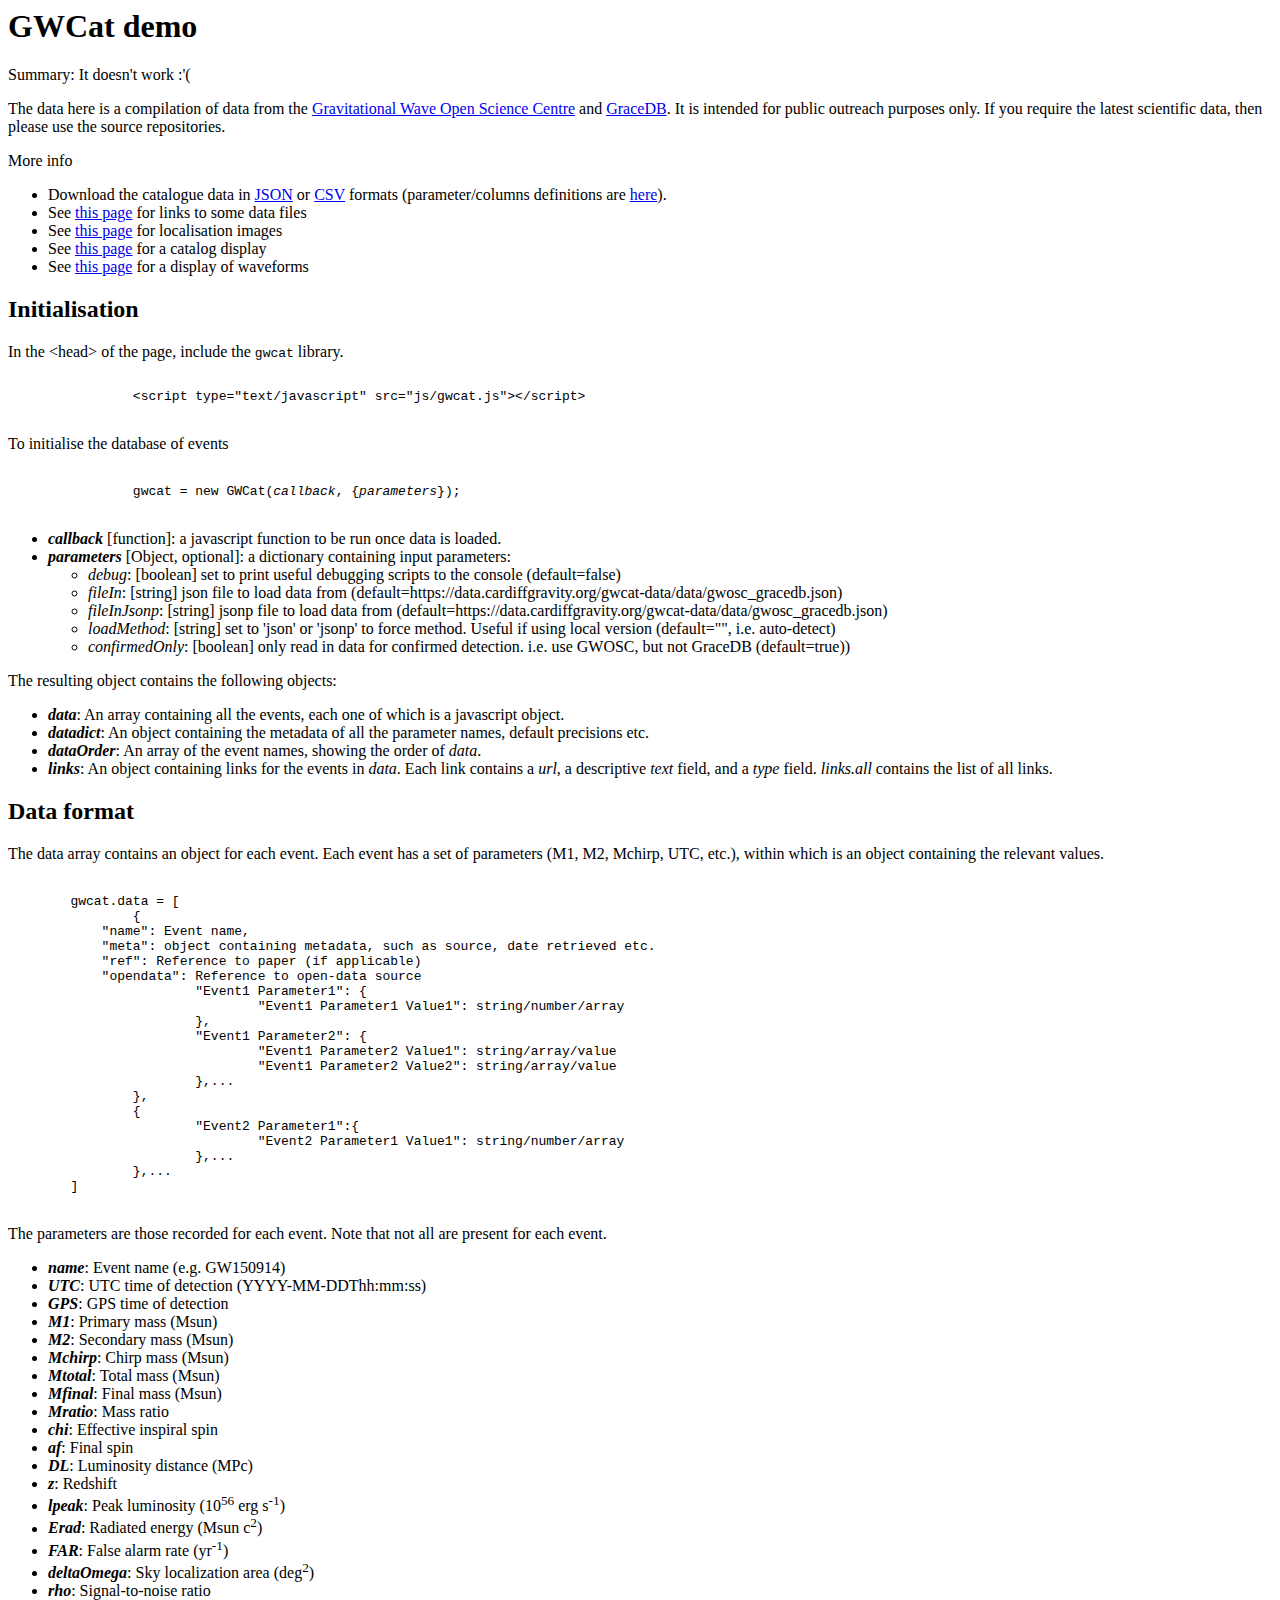
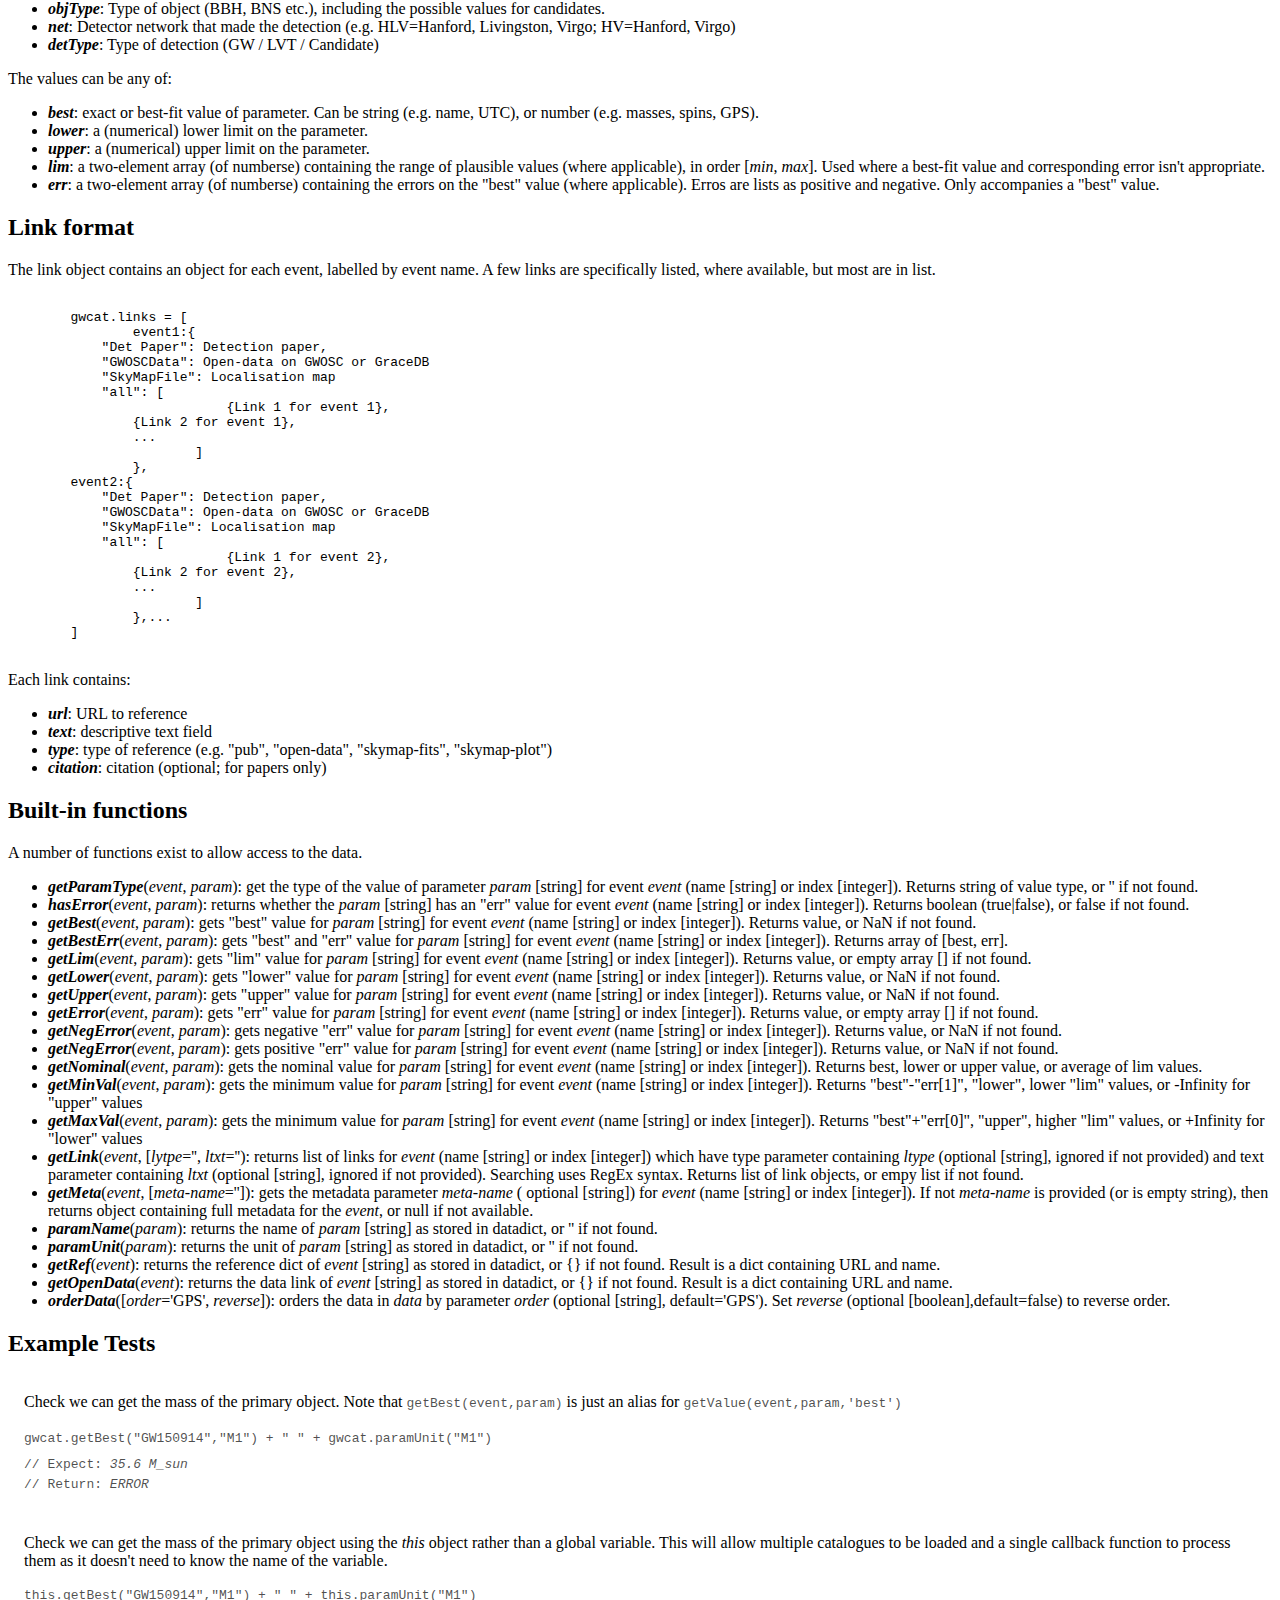
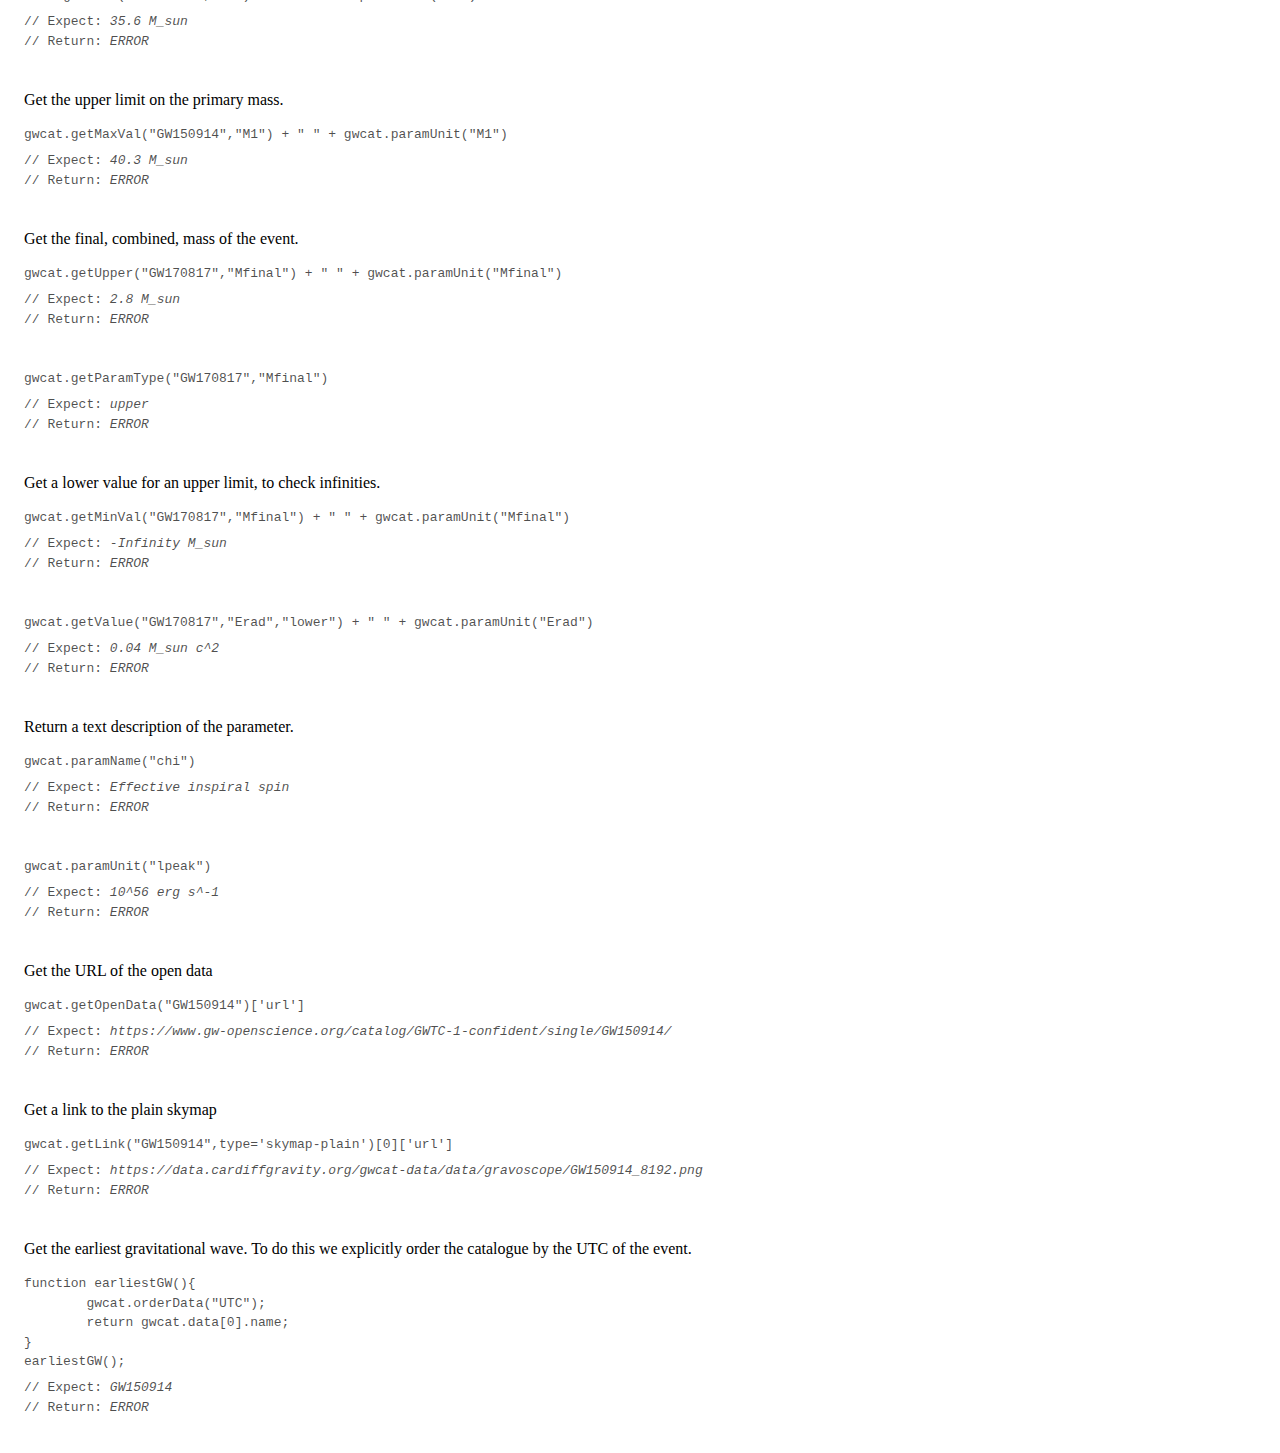
==== commit 3f03ccc8: "added info to other links" ====
--- a/index.html
+++ b/index.html
@@ -39,6 +39,15 @@
 	<h1>GWCat demo</h1>
 	<p>Summary: <span id="message">It doesn't work :'(</span></p>
     <p>The data here is a compilation of data from the <a href="https://www.gw-openscience.org/">Gravitational Wave Open Science Centre</a> and <a href="https://gracedb.ligo.org/latest/">GraceDB</a>. It is intended for public outreach purposes only. If you require the latest scientific data, then please use the source repositories.</p>
+    <p>More info
+        <ul>
+            <li>Download the catalogue data in <a href="https://data.cardiffgravity.org/gwcat-data/data/gwosc_gracedb.json">JSON</a> or <a href="https://data.cardiffgravity.org/gwcat-data/data/gwosc_gracedb.csv">CSV</a> formats (parameter/columns definitions are <a href="https://data.cardiffgravity.org/gwcat-data/data/parameters.csv">here</a>).</li>
+            <li>See <a href="data.html">this page</a> for links to some data files</li>
+            <li>See <a href="skymaps.html">this page</a> for localisation images</li>
+            <li>See <a href="https://catalog.cardiffgravity.org">this page</a> for a catalog display</li>
+            <li>See <a href="https://waveview.cardiffgravity.org">this page</a> for a display of waveforms</li>
+        </ul>
+    </p>
 	<h2>Initialisation</h2>
 	In the &lt;head&gt; of the page, include the <code>gwcat</code> library.
 	<pre><code><!--
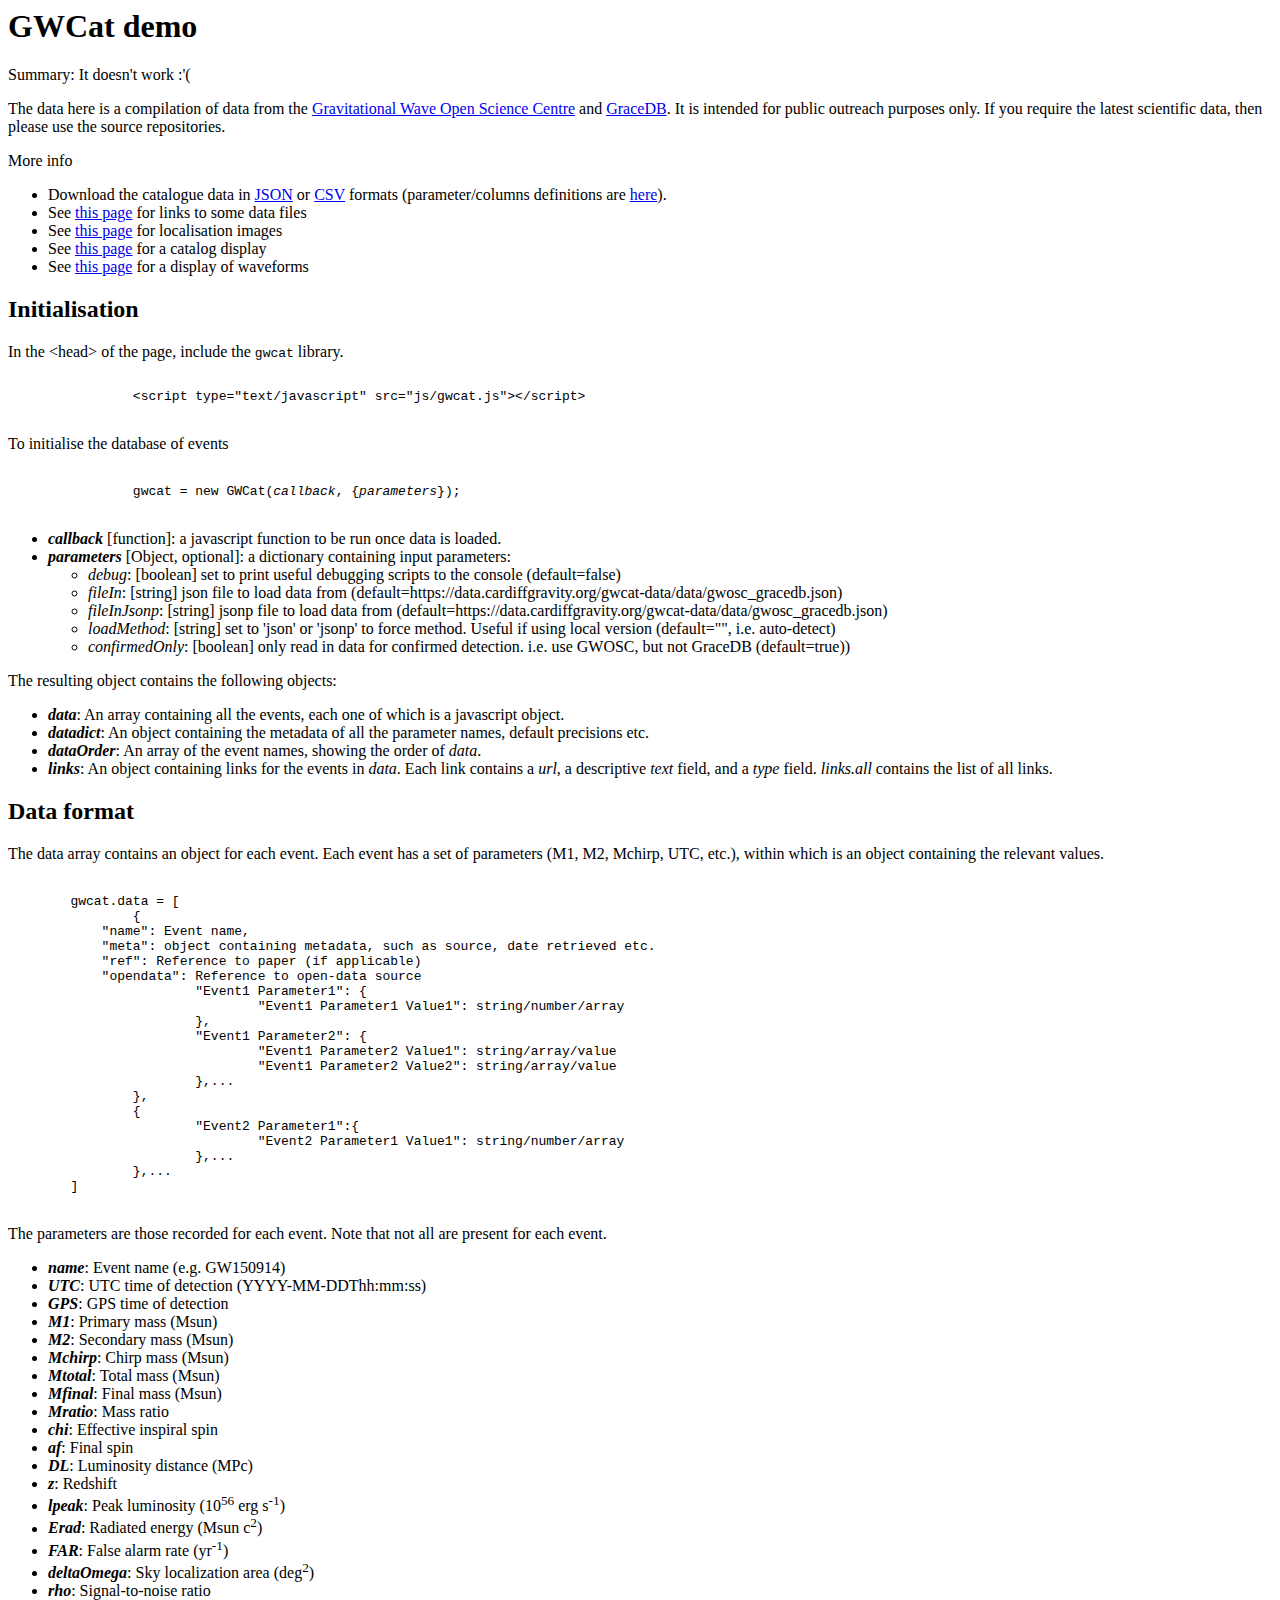
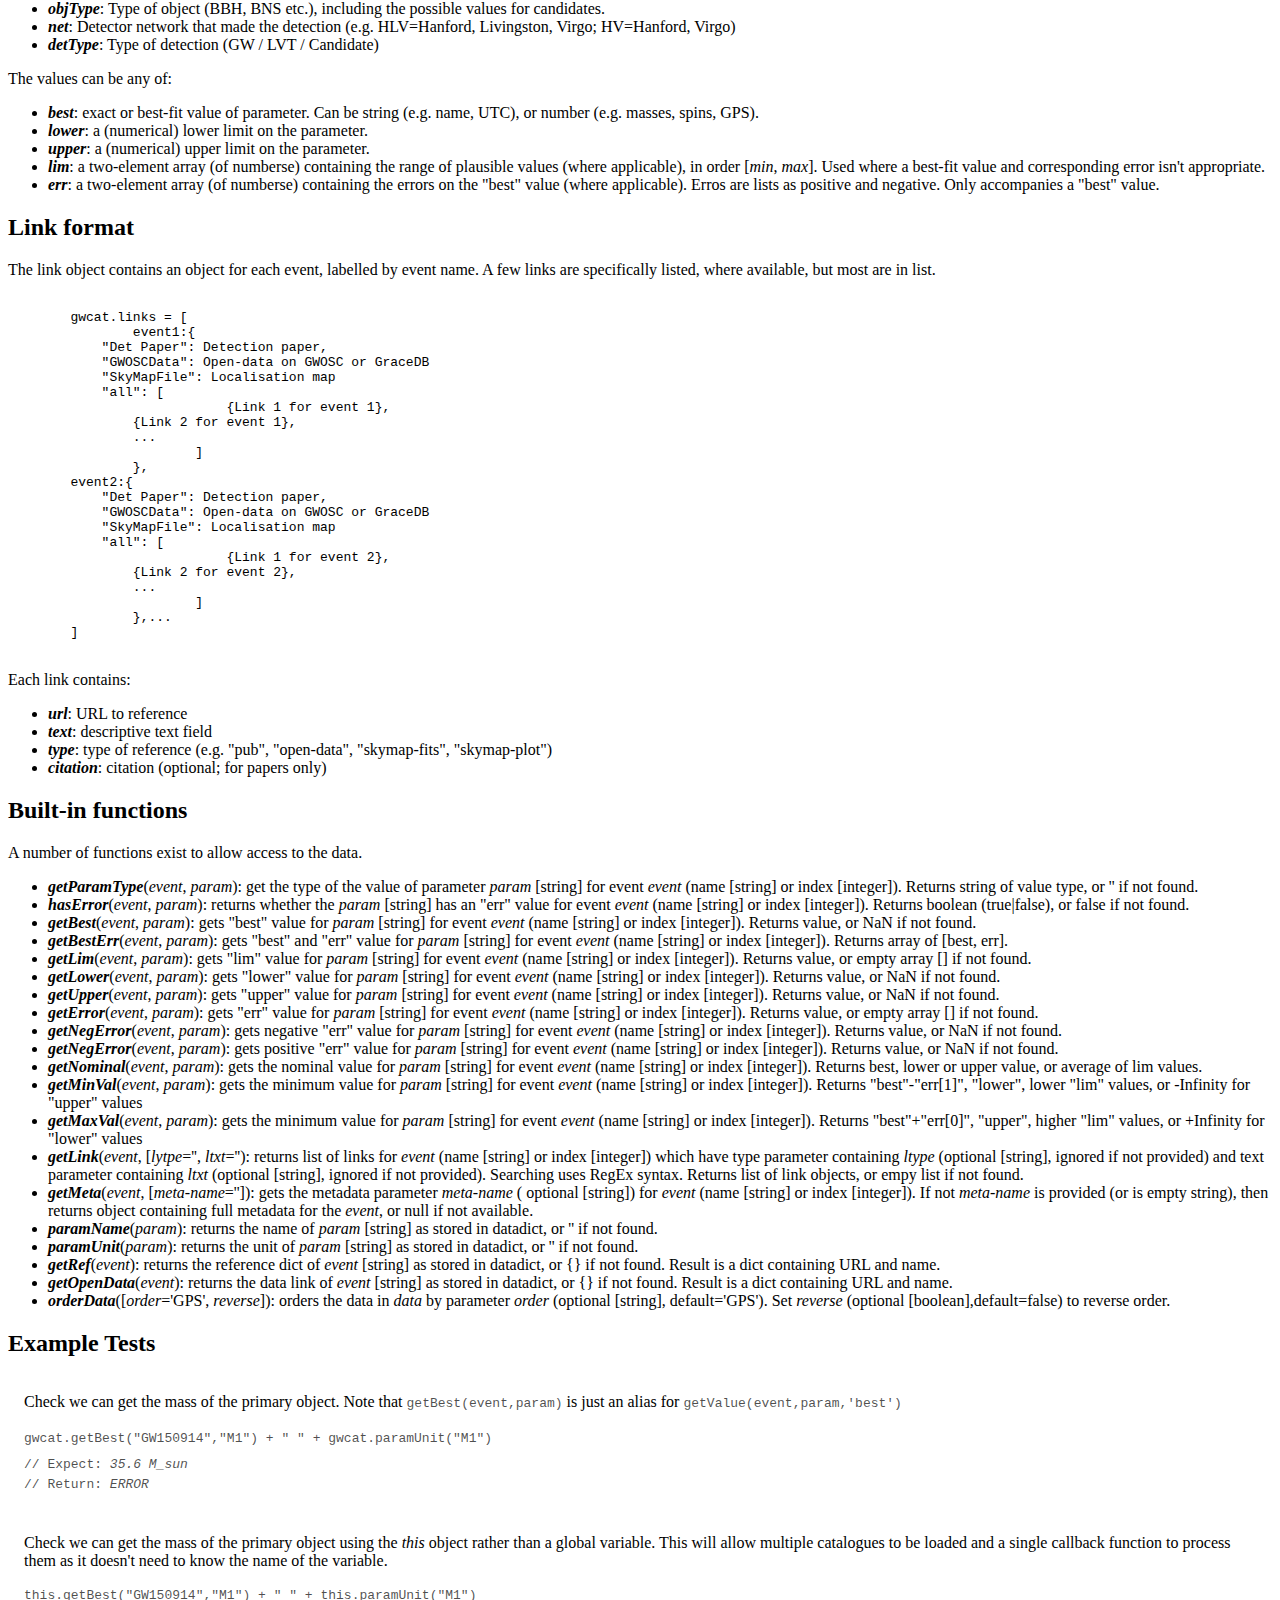
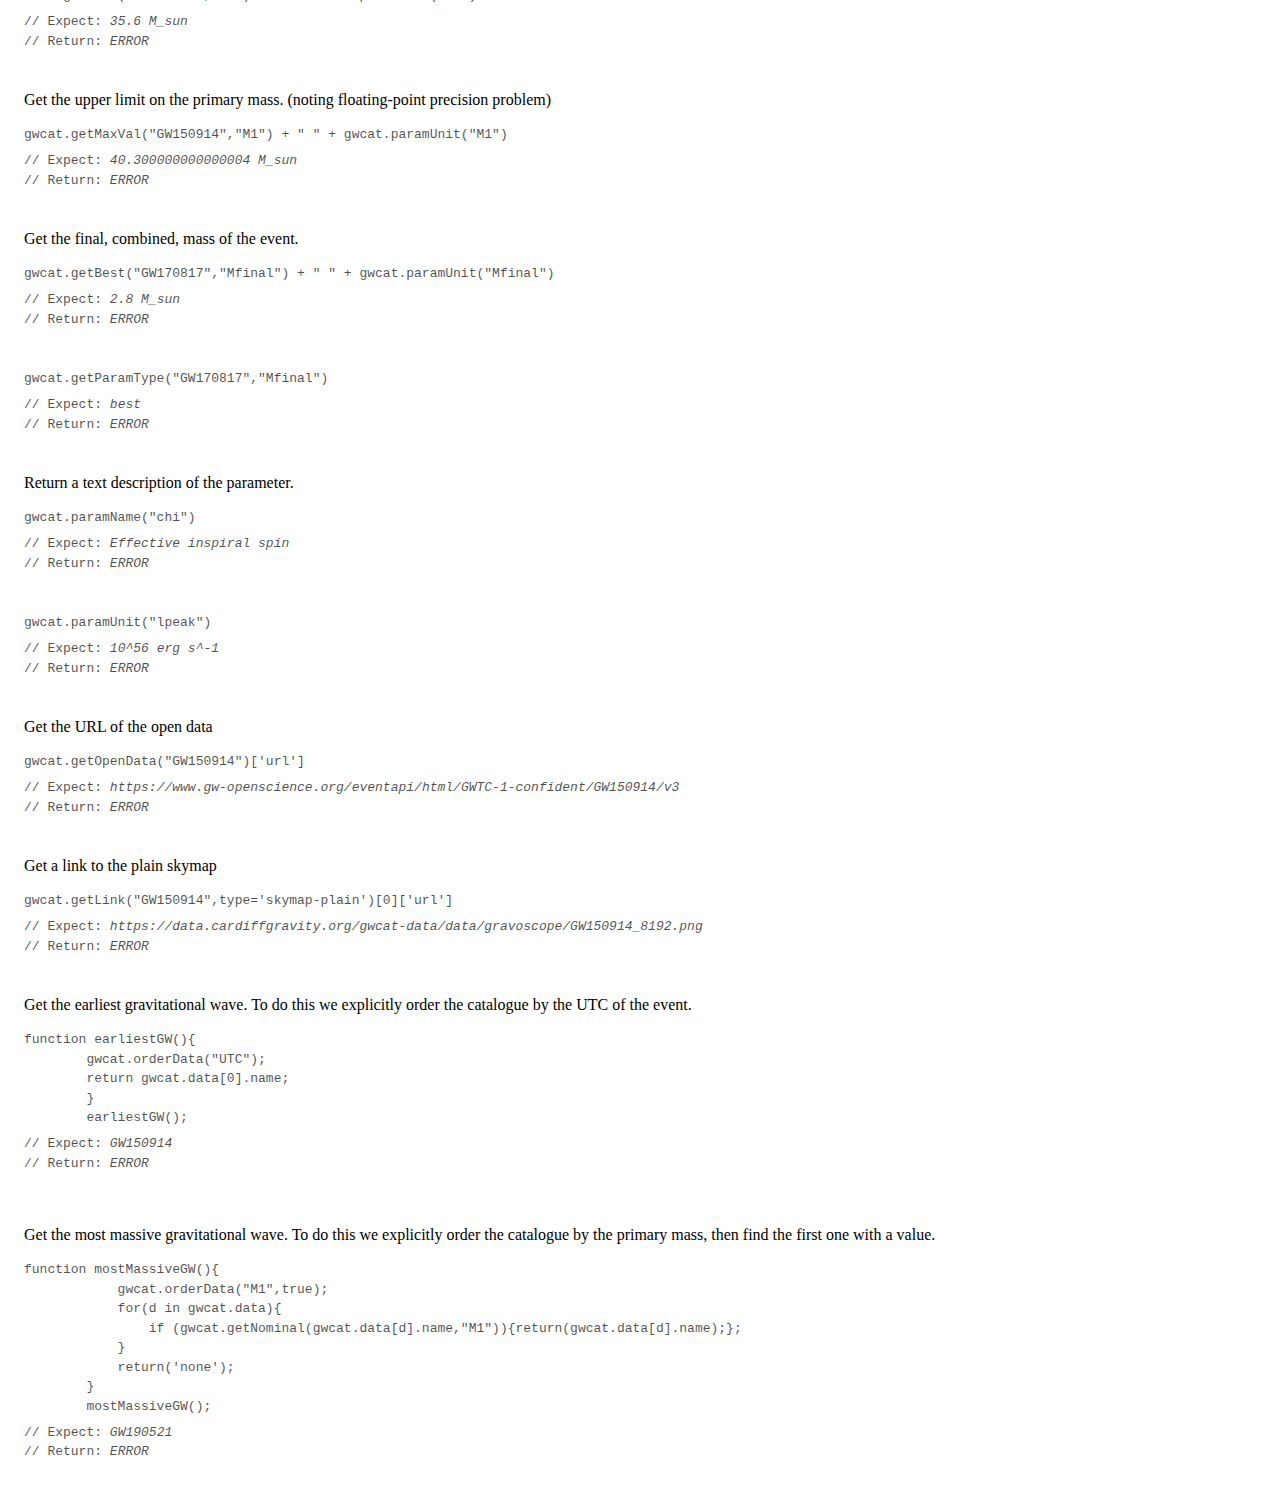
==== commit 75a8c6d6: "fix tests" ====
--- a/index.html
+++ b/index.html
@@ -198,21 +198,30 @@
 	<ul class="unittests">
 		<li class="unittest"><p>Check we can get the mass of the primary object.  Note that <code>getBest(event,param)</code> is just an alias for <code>getValue(event,param,'best')</code></p><code><div class="input">gwcat.getBest("GW150914","M1") + " " + gwcat.paramUnit("M1")</div>// Expect: <span class="expect">35.6 M_sun</span><br />// Return: <span class="output">ERROR</span></code></li>
 		<li class="unittest"><p>Check we can get the mass of the primary object using the <em>this</em> object rather than a global variable. This will allow multiple catalogues to be loaded and a single callback function to process them as it doesn't need to know the name of the variable.</p><code><div class="input">this.getBest("GW150914","M1") + " " + this.paramUnit("M1")</div>// Expect: <span class="expect">35.6 M_sun</span><br />// Return: <span class="output">ERROR</span></code></li>
-        <li class="unittest"><p>Get the upper limit on the primary mass.</p><code><div class="input">gwcat.getMaxVal("GW150914","M1") + " " + gwcat.paramUnit("M1")</div>// Expect: <span class="expect">40.3 M_sun</span><br />// Return: <span class="output">ERROR</span></code></li>
-		<li class="unittest"><p>Get the final, combined, mass of the event.</p><code><div class="input">gwcat.getUpper("GW170817","Mfinal") + " " + gwcat.paramUnit("Mfinal")</div>// Expect: <span class="expect">2.8 M_sun</span><br />// Return: <span class="output">ERROR</span></code></li>
-        <li class="unittest"><code><div class="input">gwcat.getParamType("GW170817","Mfinal")</div>// Expect: <span class="expect">upper</span><br />// Return: <span class="output">ERROR</span></code></li>
-        <li class="unittest"><p>Get a lower value for an upper limit, to check infinities.</p><code><div class="input">gwcat.getMinVal("GW170817","Mfinal") + " " + gwcat.paramUnit("Mfinal")</div>// Expect: <span class="expect">-Infinity M_sun</span><br />// Return: <span class="output">ERROR</span></code></li>
-        <li class="unittest"><code><div class="input">gwcat.getValue("GW170817","Erad","lower") + " " + gwcat.paramUnit("Erad")</div>// Expect: <span class="expect">0.04 M_sun c^2</span><br />// Return: <span class="output">ERROR</span></code></li>
+        <li class="unittest"><p>Get the upper limit on the primary mass. (noting floating-point precision problem)</p><code><div class="input">gwcat.getMaxVal("GW150914","M1") + " " + gwcat.paramUnit("M1")</div>// Expect: <span class="expect">40.300000000000004 M_sun</span><br />// Return: <span class="output">ERROR</span></code></li>
+		<li class="unittest"><p>Get the final, combined, mass of the event.</p><code><div class="input">gwcat.getBest("GW170817","Mfinal") + " " + gwcat.paramUnit("Mfinal")</div>// Expect: <span class="expect">2.8 M_sun</span><br />// Return: <span class="output">ERROR</span></code></li>
+        <li class="unittest"><code><div class="input">gwcat.getParamType("GW170817","Mfinal")</div>// Expect: <span class="expect">best</span><br />// Return: <span class="output">ERROR</span></code></li>
+        <!-- <li class="unittest"><p>Get a lower value for an upper limit, to check infinities.</p><code><div class="input">gwcat.getMinVal("GW170817","Mfinal") + " " + gwcat.paramUnit("Mfinal")</div>// Expect: <span class="expect">-Infinity M_sun</span><br />// Return: <span class="output">ERROR</span></code></li>
+        <li class="unittest"><code><div class="input">gwcat.getValue("GW170817","Erad","lower") + " " + gwcat.paramUnit("Erad")</div>// Expect: <span class="expect">0.04 M_sun c^2</span><br />// Return: <span class="output">ERROR</span></code></li> -->
 		<li class="unittest"><p>Return a text description of the parameter.</p><code><div class="input">gwcat.paramName("chi")</div>// Expect: <span class="expect">Effective inspiral spin</span><br />// Return: <span class="output">ERROR</span></code></li>
 		<li class="unittest"><code><div class="input">gwcat.paramUnit("lpeak")</div>// Expect: <span class="expect">10^56 erg s^-1</span><br />// Return: <span class="output">ERROR</span></code></li>
-        <li class="unittest"><p>Get the URL of the open data</p><code><div class="input">gwcat.getOpenData("GW150914")['url']</div>// Expect: <span class="expect">https://www.gw-openscience.org/catalog/GWTC-1-confident/single/GW150914/</span><br />// Return: <span class="output">ERROR</span></code></li>
+        <li class="unittest"><p>Get the URL of the open data</p><code><div class="input">gwcat.getOpenData("GW150914")['url']</div>// Expect: <span class="expect">https://www.gw-openscience.org/eventapi/html/GWTC-1-confident/GW150914/v3</span><br />// Return: <span class="output">ERROR</span></code></li>
         <li class="unittest"><p>Get a link to the plain skymap</p><code><div class="input">gwcat.getLink("GW150914",type='skymap-plain')[0]['url']</div>// Expect: <span class="expect">https://data.cardiffgravity.org/gwcat-data/data/gravoscope/GW150914_8192.png</span><br />// Return: <span class="output">ERROR</span></code></li>
 		<li class="unittest"><p>Get the earliest gravitational wave. To do this we explicitly order the catalogue by the UTC of the event.</p><pre><div class="input">function earliestGW(){
-	gwcat.orderData("UTC");
-	return gwcat.data[0].name;
-}
-earliestGW();</div>// Expect: <span class="expect">GW150914</span><br />// Return: <span class="output">ERROR</span></pre></li>
-	</ul>
+        gwcat.orderData("UTC");
+        return gwcat.data[0].name;
+        }
+        earliestGW();</div>// Expect: <span class="expect">GW150914</span><br />// Return: <span class="output">ERROR</span></pre></li>
+        <li class="unittest"><p>Get the most massive gravitational wave. To do this we explicitly order the catalogue by the primary mass, then find the first one with a value.</p><pre><div class="input">function mostMassiveGW(){
+            gwcat.orderData("M1",true);
+            for(d in gwcat.data){
+                if (gwcat.getNominal(gwcat.data[d].name,"M1")){return(gwcat.data[d].name);};
+            }
+            return('none');
+        }
+        mostMassiveGW();</div>// Expect: <span class="expect">GW190521</span><br />// Return: <span class="output">ERROR</span></pre></li>
+        	</ul>
+    
 	<script type="text/javascript">
 		function runTests(){
 			var tests,n,pass,rtn,exp;
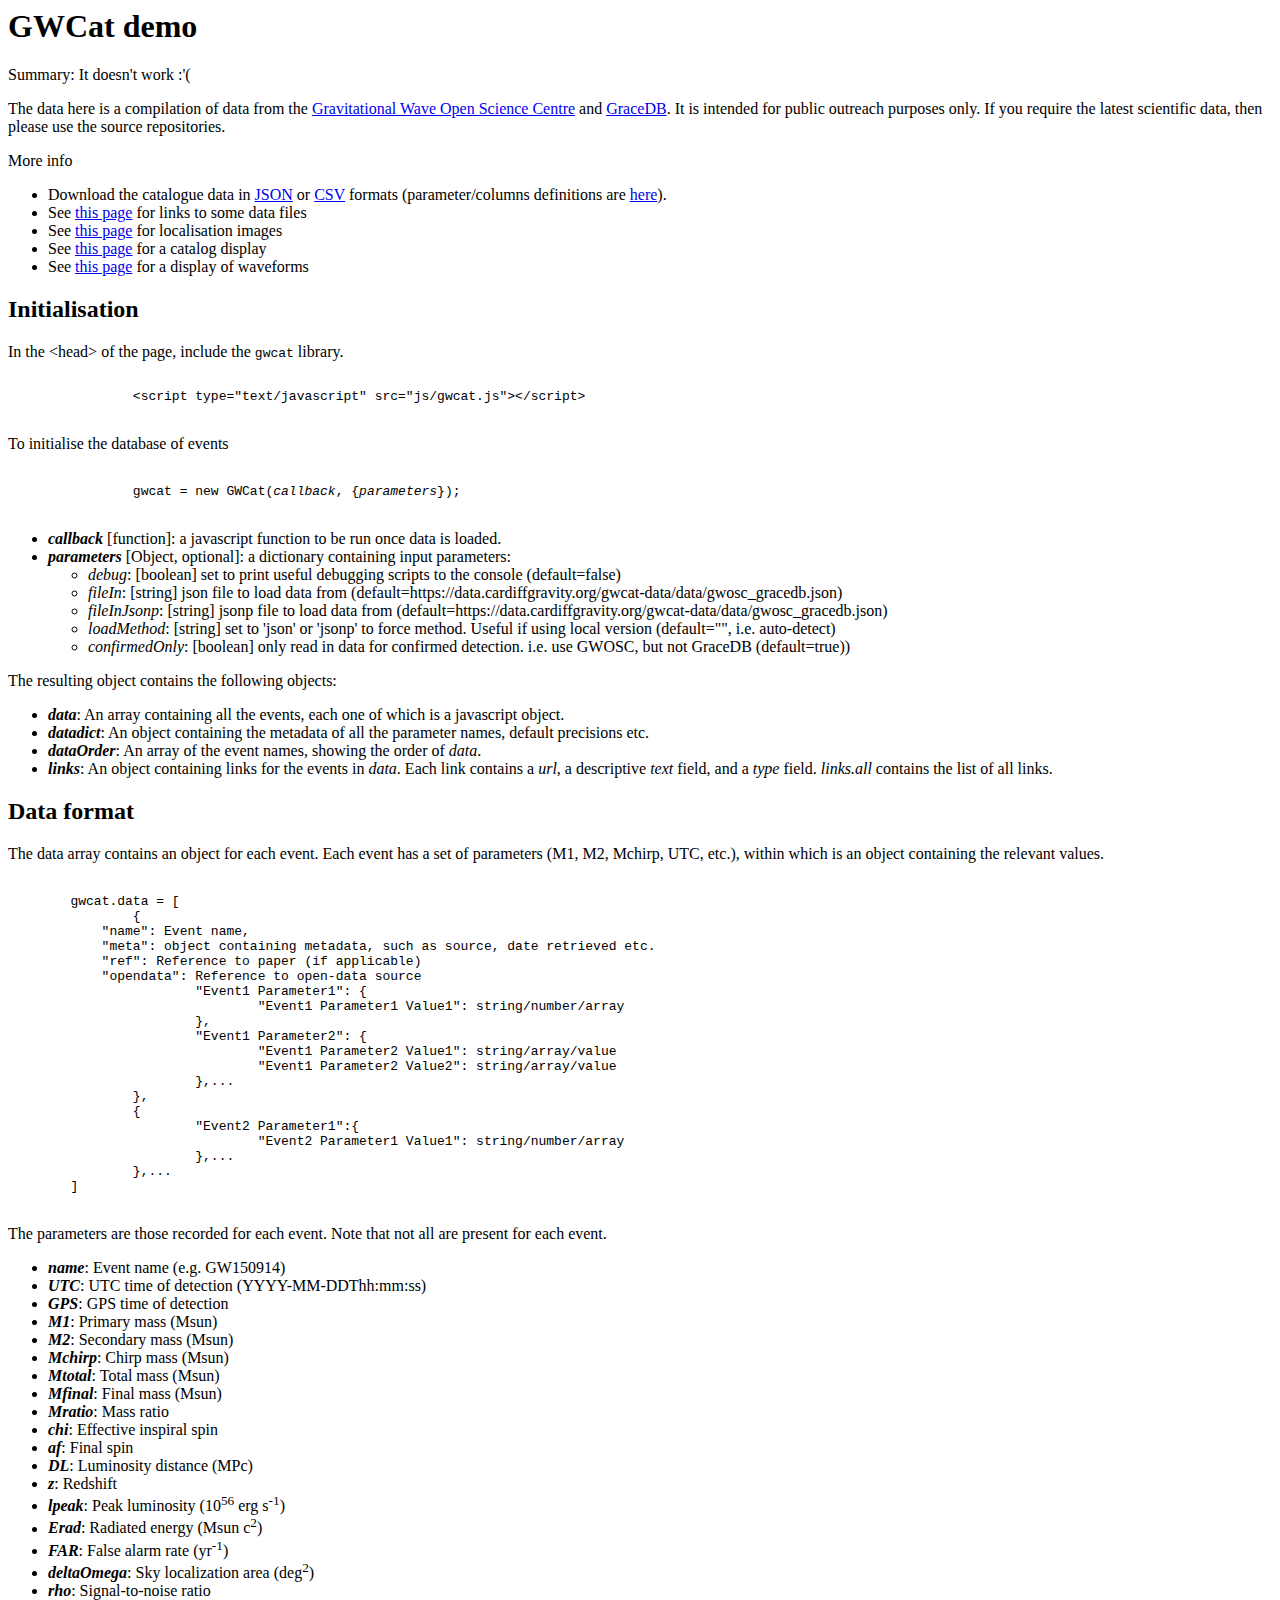
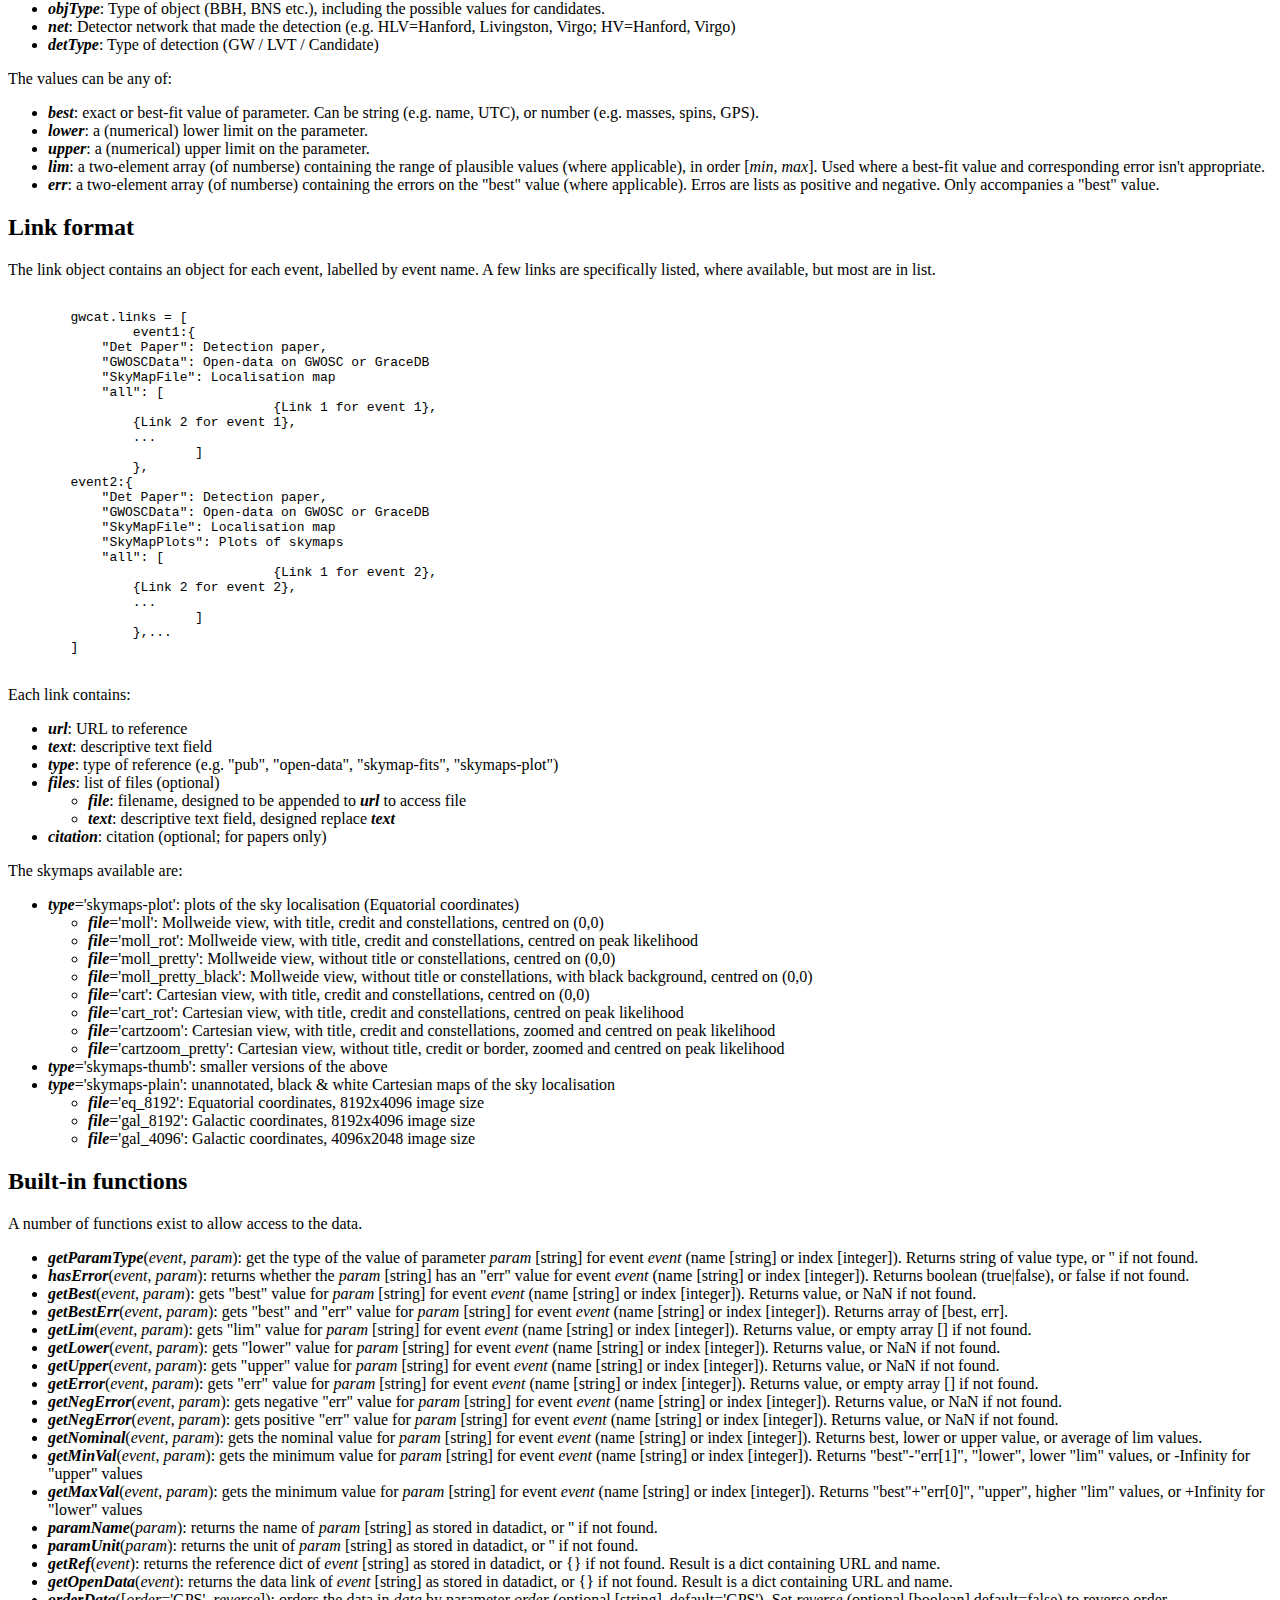
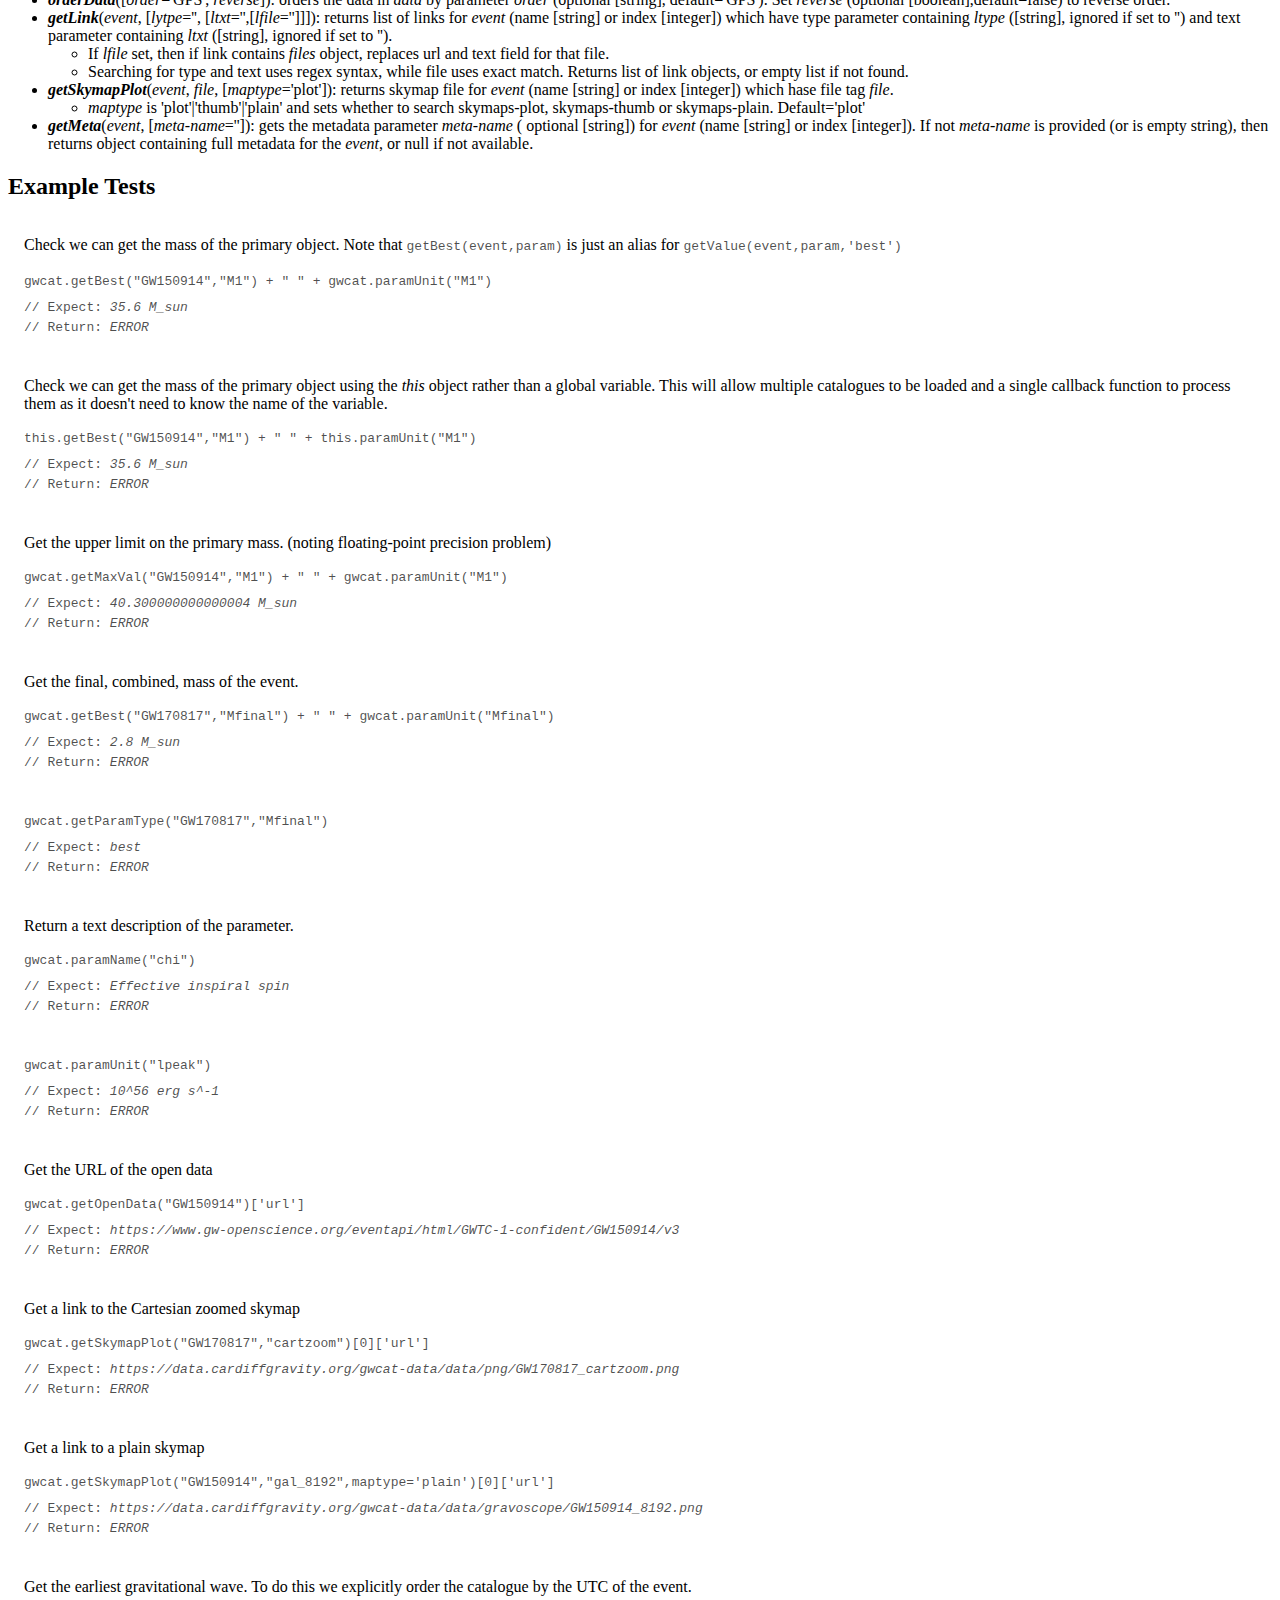
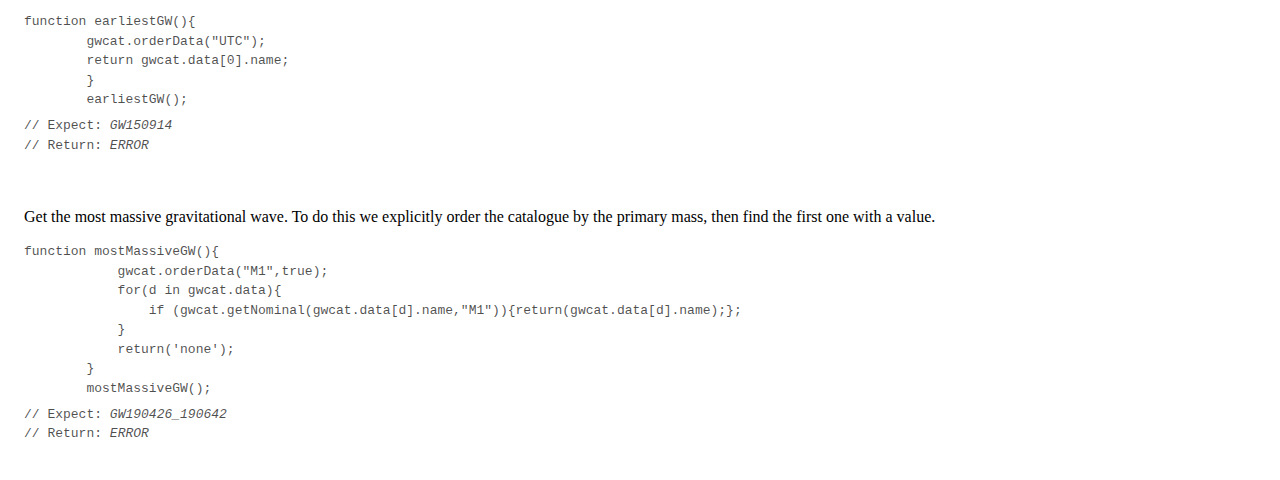
==== commit 43da638c: "improve descriptions, added unit-test" ====
--- a/index.html
+++ b/index.html
@@ -144,7 +144,7 @@
             "GWOSCData": Open-data on GWOSC or GraceDB
             "SkyMapFile": Localisation map
             "all": [
-			    {Link 1 for event 1},
+			          {Link 1 for event 1},
                 {Link 2 for event 1},
                 ...
 			]
@@ -153,8 +153,9 @@
             "Det Paper": Detection paper,
             "GWOSCData": Open-data on GWOSC or GraceDB
             "SkyMapFile": Localisation map
+            "SkyMapPlots": Plots of skymaps
             "all": [
-			    {Link 1 for event 2},
+			          {Link 1 for event 2},
                 {Link 2 for event 2},
                 ...
 			]
@@ -165,10 +166,34 @@
         <ul>
             <li><b><i>url</i></b>: URL to reference</li>
             <li><b><i>text</i></b>: descriptive text field</li>
-            <li><b><i>type</i></b>: type of reference (e.g. "pub", "open-data", "skymap-fits", "skymap-plot")</li>
+            <li><b><i>type</i></b>: type of reference (e.g. "pub", "open-data", "skymap-fits", "skymaps-plot")</li>
+            <li><b><i>files</i></b>: list of files (optional)<ul>
+              <li><b><i>file</i></b>: filename, designed to be appended to <b><i>url</i></b> to access file</li>
+              <li><b><i>text</i></b>: descriptive text field, designed replace <b><i>text</i></b></li>
+            </ul>
             <li><b><i>citation</i></b>: citation (optional; for papers only)</li>
         </ul>
     </p>
+
+    <p>The skymaps available are:</p>
+    <ul>
+        <li><b><i>type</i></b>='skymaps-plot': plots of the sky localisation (Equatorial coordinates)<ul>
+          <li><b><i>file</i></b>='moll': Mollweide view, with title, credit and constellations, centred on (0,0)</li>
+          <li><b><i>file</i></b>='moll_rot': Mollweide view, with title, credit and constellations, centred on peak likelihood</li>
+          <li><b><i>file</i></b>='moll_pretty': Mollweide view, without title or constellations, centred on (0,0)</li>
+          <li><b><i>file</i></b>='moll_pretty_black': Mollweide view, without title or constellations, with black background, centred on (0,0)</li>
+          <li><b><i>file</i></b>='cart': Cartesian view, with title, credit and constellations, centred on (0,0)</li>
+          <li><b><i>file</i></b>='cart_rot': Cartesian view, with title, credit and constellations, centred on peak likelihood</li>
+          <li><b><i>file</i></b>='cartzoom': Cartesian view, with title, credit and constellations, zoomed and centred on peak likelihood</li>
+          <li><b><i>file</i></b>='cartzoom_pretty': Cartesian view, without title, credit or border, zoomed and centred on peak likelihood</li>
+        </ul></li>
+        <li><b><i>type</i></b>='skymaps-thumb': smaller versions of the above</li>
+        <li><b><i>type</i></b>='skymaps-plain': unannotated, black &amp; white Cartesian maps of the sky localisation<ul>
+          <li><b><i>file</i></b>='eq_8192': Equatorial coordinates, 8192x4096 image size</li>
+          <li><b><i>file</i></b>='gal_8192': Galactic coordinates, 8192x4096 image size</li>
+          <li><b><i>file</i></b>='gal_4096': Galactic coordinates, 4096x2048 image size</li>
+        </ul></li>
+    </ul>
 	<h2>Built-in functions</h2>
 	<p>A number of functions exist to allow access to the data.</p>
 	<ul>
@@ -180,33 +205,39 @@
 		<li><b><i>getLower</i></b>(<i>event</i>, <i>param</i>): gets "lower" value for <i>param</i> [string] for event <i>event</i> (name [string] or index [integer]). Returns value, or NaN if not found.</li>
 		<li><b><i>getUpper</i></b>(<i>event</i>, <i>param</i>): gets "upper" value for <i>param</i> [string] for event <i>event</i> (name [string] or index [integer]). Returns value, or NaN if not found.</li>
 		<li><b><i>getError</i></b>(<i>event</i>, <i>param</i>): gets "err" value for <i>param</i> [string] for event <i>event</i> (name [string] or index [integer]). Returns value, or empty array [] if not found.</li>
-        <li><b><i>getNegError</i></b>(<i>event</i>, <i>param</i>): gets negative "err" value for <i>param</i> [string] for event <i>event</i> (name [string] or index [integer]). Returns value, or NaN if not found.</li>
-        <li><b><i>getNegError</i></b>(<i>event</i>, <i>param</i>): gets positive "err" value for <i>param</i> [string] for event <i>event</i> (name [string] or index [integer]). Returns value, or NaN if not found.</li>
+    <li><b><i>getNegError</i></b>(<i>event</i>, <i>param</i>): gets negative "err" value for <i>param</i> [string] for event <i>event</i> (name [string] or index [integer]). Returns value, or NaN if not found.</li>
+    <li><b><i>getNegError</i></b>(<i>event</i>, <i>param</i>): gets positive "err" value for <i>param</i> [string] for event <i>event</i> (name [string] or index [integer]). Returns value, or NaN if not found.</li>
 		<li><b><i>getNominal</i></b>(<i>event</i>, <i>param</i>): gets the nominal value for <i>param</i> [string] for event <i>event</i> (name [string] or index [integer]). Returns best, lower or upper value, or average of lim values.</li>
 		<li><b><i>getMinVal</i></b>(<i>event</i>, <i>param</i>): gets the minimum value for <i>param</i> [string] for event <i>event</i> (name [string] or index [integer]). Returns "best"-"err[1]", "lower", lower "lim" values, or -Infinity for "upper" values</li>
 		<li><b><i>getMaxVal</i></b>(<i>event</i>, <i>param</i>): gets the minimum value for <i>param</i> [string] for event <i>event</i> (name [string] or index [integer]). Returns "best"+"err[0]", "upper", higher "lim" values, or +Infinity for "lower" values</li>
-        <li><b><i>getLink</i></b>(<i>event</i>, [<i>lytpe</i>='', <i>ltxt</i>=''): returns list of links for <i>event</i> (name [string] or index [integer]) which have type parameter containing <i>ltype</i> (optional [string], ignored if not provided) and text parameter containing <i>ltxt</i> (optional [string], ignored if not provided). Searching uses RegEx syntax. Returns list of link objects, or empy list if not found.</li>
-        <li><b><i>getMeta</i></b>(<i>event</i>, [<i>meta-name</i>='']): gets the metadata parameter <i>meta-name</i> ( optional [string]) for <i>event</i> (name [string] or index [integer]). If not <i>meta-name</i> is provided (or is empty string), then returns object containing full metadata for the <i>event</i>, or null if not available.</li>
-        <li><b><i>paramName</i></b>(<i>param</i>): returns the name of <i>param</i> [string] as stored in datadict, or '' if not found.</li>
+    <li><b><i>paramName</i></b>(<i>param</i>): returns the name of <i>param</i> [string] as stored in datadict, or '' if not found.</li>
 		<li><b><i>paramUnit</i></b>(<i>param</i>): returns the unit of <i>param</i> [string] as stored in datadict, or '' if not found.</li>
-        <li><b><i>getRef</i></b>(<i>event</i>): returns the reference dict of <i>event</i> [string] as stored in datadict, or {} if not found. Result is a dict containing URL and name.</li>
-        <li><b><i>getOpenData</i></b>(<i>event</i>): returns the data link of <i>event</i> [string] as stored in datadict, or {} if not found. Result is a dict containing URL and name.</li>
-        <li><b><i>orderData</i></b>([<i>order</i>='GPS', <i>reverse</i>]): orders the data in <i>data</i> by parameter <i>order</i> (optional [string], default='GPS'). Set <i>reverse</i> (optional [boolean],default=false) to reverse order.</li>
+    <li><b><i>getRef</i></b>(<i>event</i>): returns the reference dict of <i>event</i> [string] as stored in datadict, or {} if not found. Result is a dict containing URL and name.</li>
+    <li><b><i>getOpenData</i></b>(<i>event</i>): returns the data link of <i>event</i> [string] as stored in datadict, or {} if not found. Result is a dict containing URL and name.</li>
+    <li><b><i>orderData</i></b>([<i>order</i>='GPS', <i>reverse</i>]): orders the data in <i>data</i> by parameter <i>order</i> (optional [string], default='GPS'). Set <i>reverse</i> (optional [boolean],default=false) to reverse order.</li>
+    <li><b><i>getLink</i></b>(<i>event</i>, [<i>lytpe</i>='', [<i>ltxt</i>='',[<i>lfile</i>='']]]): returns list of links for <i>event</i> (name [string] or index [integer]) which have type parameter containing <i>ltype</i> ([string], ignored if set to '') and text parameter containing <i>ltxt</i> ([string], ignored if set to '').
+      <ul><li>If <i>lfile</i> set, then if link contains <i>files</i> object, replaces url and text field for that file.</li>
+        <li>Searching for type and text uses regex syntax, while file uses exact match. Returns list of link objects, or empty list if not found.</li></ul></li>
+    <li><b><i>getSkymapPlot</i></b>(<i>event</i>, <i>file</i>, [<i>maptype</i>='plot']): returns skymap file for <i>event</i> (name [string] or index [integer]) which hase file tag <i>file</i>.
+      <ul><li><i>maptype</i> is 'plot'|'thumb'|'plain' and sets whether to search skymaps-plot, skymaps-thumb or skymaps-plain. Default='plot'</li></ul></li>
+    <li><b><i>getMeta</i></b>(<i>event</i>, [<i>meta-name</i>='']): gets the metadata parameter <i>meta-name</i> ( optional [string]) for <i>event</i> (name [string] or index [integer]). If not <i>meta-name</i> is provided (or is empty string), then returns object containing full metadata for the <i>event</i>, or null if not available.</li>
+
 	</ul>
 
 	<h2 id="tests">Example Tests</h2>
 	<ul class="unittests">
 		<li class="unittest"><p>Check we can get the mass of the primary object.  Note that <code>getBest(event,param)</code> is just an alias for <code>getValue(event,param,'best')</code></p><code><div class="input">gwcat.getBest("GW150914","M1") + " " + gwcat.paramUnit("M1")</div>// Expect: <span class="expect">35.6 M_sun</span><br />// Return: <span class="output">ERROR</span></code></li>
 		<li class="unittest"><p>Check we can get the mass of the primary object using the <em>this</em> object rather than a global variable. This will allow multiple catalogues to be loaded and a single callback function to process them as it doesn't need to know the name of the variable.</p><code><div class="input">this.getBest("GW150914","M1") + " " + this.paramUnit("M1")</div>// Expect: <span class="expect">35.6 M_sun</span><br />// Return: <span class="output">ERROR</span></code></li>
-        <li class="unittest"><p>Get the upper limit on the primary mass. (noting floating-point precision problem)</p><code><div class="input">gwcat.getMaxVal("GW150914","M1") + " " + gwcat.paramUnit("M1")</div>// Expect: <span class="expect">40.300000000000004 M_sun</span><br />// Return: <span class="output">ERROR</span></code></li>
+    <li class="unittest"><p>Get the upper limit on the primary mass. (noting floating-point precision problem)</p><code><div class="input">gwcat.getMaxVal("GW150914","M1") + " " + gwcat.paramUnit("M1")</div>// Expect: <span class="expect">40.300000000000004 M_sun</span><br />// Return: <span class="output">ERROR</span></code></li>
 		<li class="unittest"><p>Get the final, combined, mass of the event.</p><code><div class="input">gwcat.getBest("GW170817","Mfinal") + " " + gwcat.paramUnit("Mfinal")</div>// Expect: <span class="expect">2.8 M_sun</span><br />// Return: <span class="output">ERROR</span></code></li>
-        <li class="unittest"><code><div class="input">gwcat.getParamType("GW170817","Mfinal")</div>// Expect: <span class="expect">best</span><br />// Return: <span class="output">ERROR</span></code></li>
-        <!-- <li class="unittest"><p>Get a lower value for an upper limit, to check infinities.</p><code><div class="input">gwcat.getMinVal("GW170817","Mfinal") + " " + gwcat.paramUnit("Mfinal")</div>// Expect: <span class="expect">-Infinity M_sun</span><br />// Return: <span class="output">ERROR</span></code></li>
-        <li class="unittest"><code><div class="input">gwcat.getValue("GW170817","Erad","lower") + " " + gwcat.paramUnit("Erad")</div>// Expect: <span class="expect">0.04 M_sun c^2</span><br />// Return: <span class="output">ERROR</span></code></li> -->
+    <li class="unittest"><code><div class="input">gwcat.getParamType("GW170817","Mfinal")</div>// Expect: <span class="expect">best</span><br />// Return: <span class="output">ERROR</span></code></li>
+    <!-- <li class="unittest"><p>Get a lower value for an upper limit, to check infinities.</p><code><div class="input">gwcat.getMinVal("GW170817","Mfinal") + " " + gwcat.paramUnit("Mfinal")</div>// Expect: <span class="expect">-Infinity M_sun</span><br />// Return: <span class="output">ERROR</span></code></li>
+    <li class="unittest"><code><div class="input">gwcat.getValue("GW170817","Erad","lower") + " " + gwcat.paramUnit("Erad")</div>// Expect: <span class="expect">0.04 M_sun c^2</span><br />// Return: <span class="output">ERROR</span></code></li> -->
 		<li class="unittest"><p>Return a text description of the parameter.</p><code><div class="input">gwcat.paramName("chi")</div>// Expect: <span class="expect">Effective inspiral spin</span><br />// Return: <span class="output">ERROR</span></code></li>
 		<li class="unittest"><code><div class="input">gwcat.paramUnit("lpeak")</div>// Expect: <span class="expect">10^56 erg s^-1</span><br />// Return: <span class="output">ERROR</span></code></li>
-        <li class="unittest"><p>Get the URL of the open data</p><code><div class="input">gwcat.getOpenData("GW150914")['url']</div>// Expect: <span class="expect">https://www.gw-openscience.org/eventapi/html/GWTC-1-confident/GW150914/v3</span><br />// Return: <span class="output">ERROR</span></code></li>
-        <li class="unittest"><p>Get a link to the plain skymap</p><code><div class="input">gwcat.getLink("GW150914",type='skymap-plain')[0]['url']</div>// Expect: <span class="expect">https://data.cardiffgravity.org/gwcat-data/data/gravoscope/GW150914_8192.png</span><br />// Return: <span class="output">ERROR</span></code></li>
+    <li class="unittest"><p>Get the URL of the open data</p><code><div class="input">gwcat.getOpenData("GW150914")['url']</div>// Expect: <span class="expect">https://www.gw-openscience.org/eventapi/html/GWTC-1-confident/GW150914/v3</span><br />// Return: <span class="output">ERROR</span></code></li>
+    <li class="unittest"><p>Get a link to the Cartesian zoomed skymap</p><code><div class="input">gwcat.getSkymapPlot("GW170817","cartzoom")[0]['url']</div>// Expect: <span class="expect">https://data.cardiffgravity.org/gwcat-data/data/png/GW170817_cartzoom.png</span><br />// Return: <span class="output">ERROR</span></code></li>
+		<li class="unittest"><p>Get a link to a plain skymap</p><code><div class="input">gwcat.getSkymapPlot("GW150914","gal_8192",maptype='plain')[0]['url']</div>// Expect: <span class="expect">https://data.cardiffgravity.org/gwcat-data/data/gravoscope/GW150914_8192.png</span><br />// Return: <span class="output">ERROR</span></code></li>
 		<li class="unittest"><p>Get the earliest gravitational wave. To do this we explicitly order the catalogue by the UTC of the event.</p><pre><div class="input">function earliestGW(){
         gwcat.orderData("UTC");
         return gwcat.data[0].name;
@@ -219,9 +250,9 @@
             }
             return('none');
         }
-        mostMassiveGW();</div>// Expect: <span class="expect">GW190521</span><br />// Return: <span class="output">ERROR</span></pre></li>
+        mostMassiveGW();</div>// Expect: <span class="expect">GW190426_190642</span><br />// Return: <span class="output">ERROR</span></pre></li>
         	</ul>
-    
+
 	<script type="text/javascript">
 		function runTests(){
 			var tests,n,pass,rtn,exp;
@@ -246,4 +277,4 @@
         var gwcat = new GWCat(runTests,{});
 	</script>
 </body>
-</html>+</html>
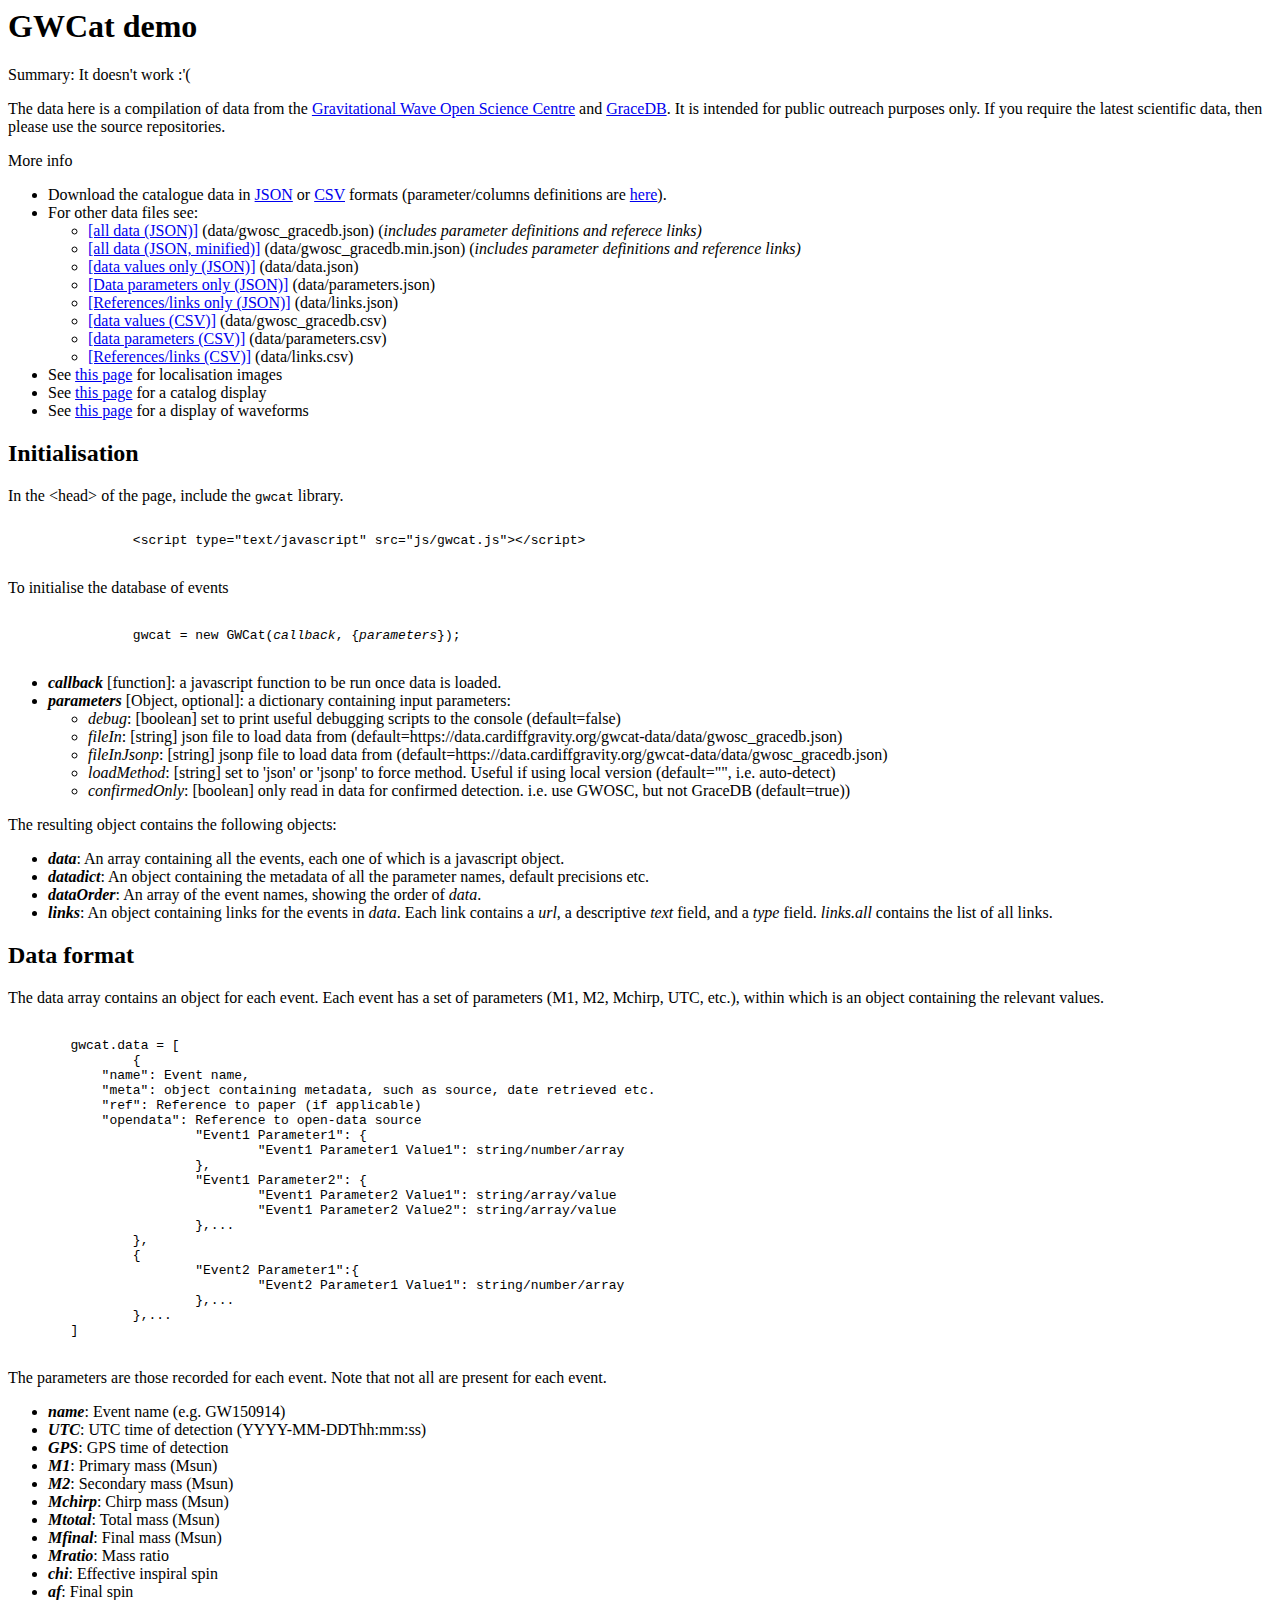
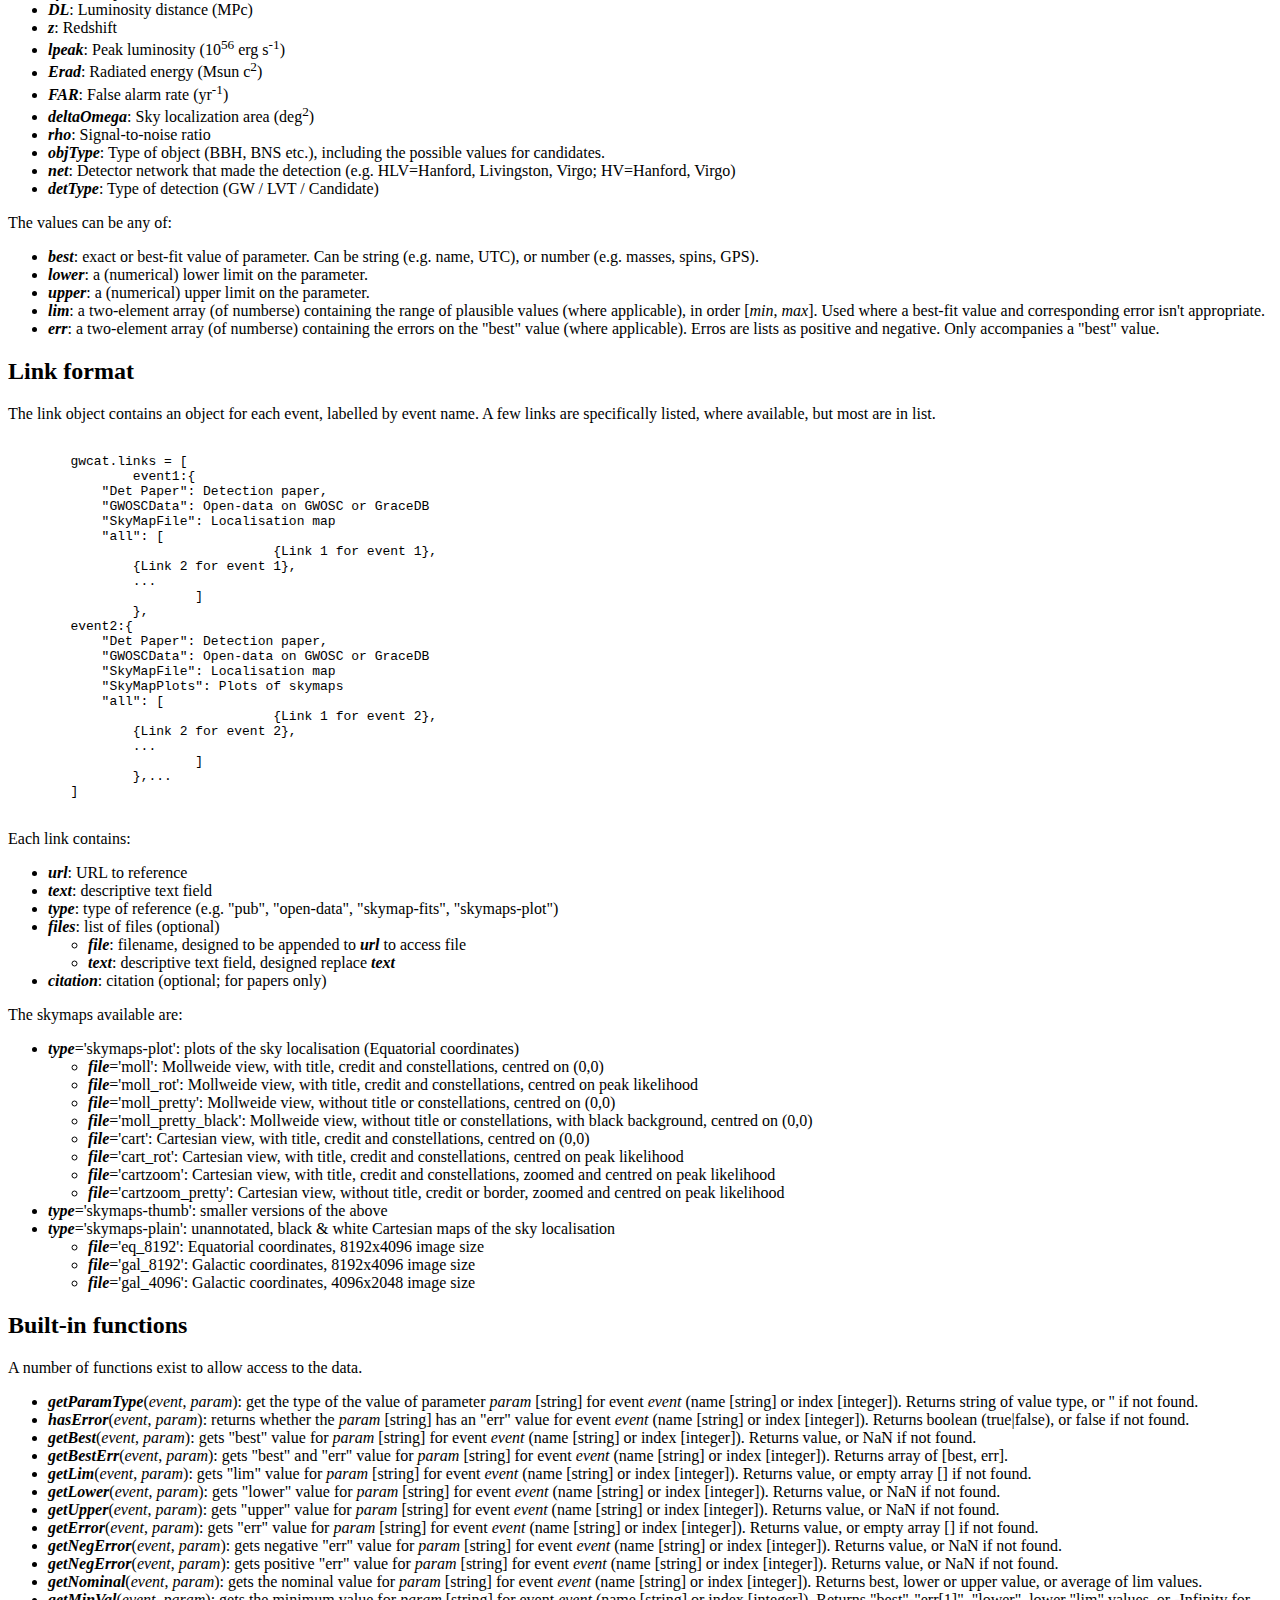
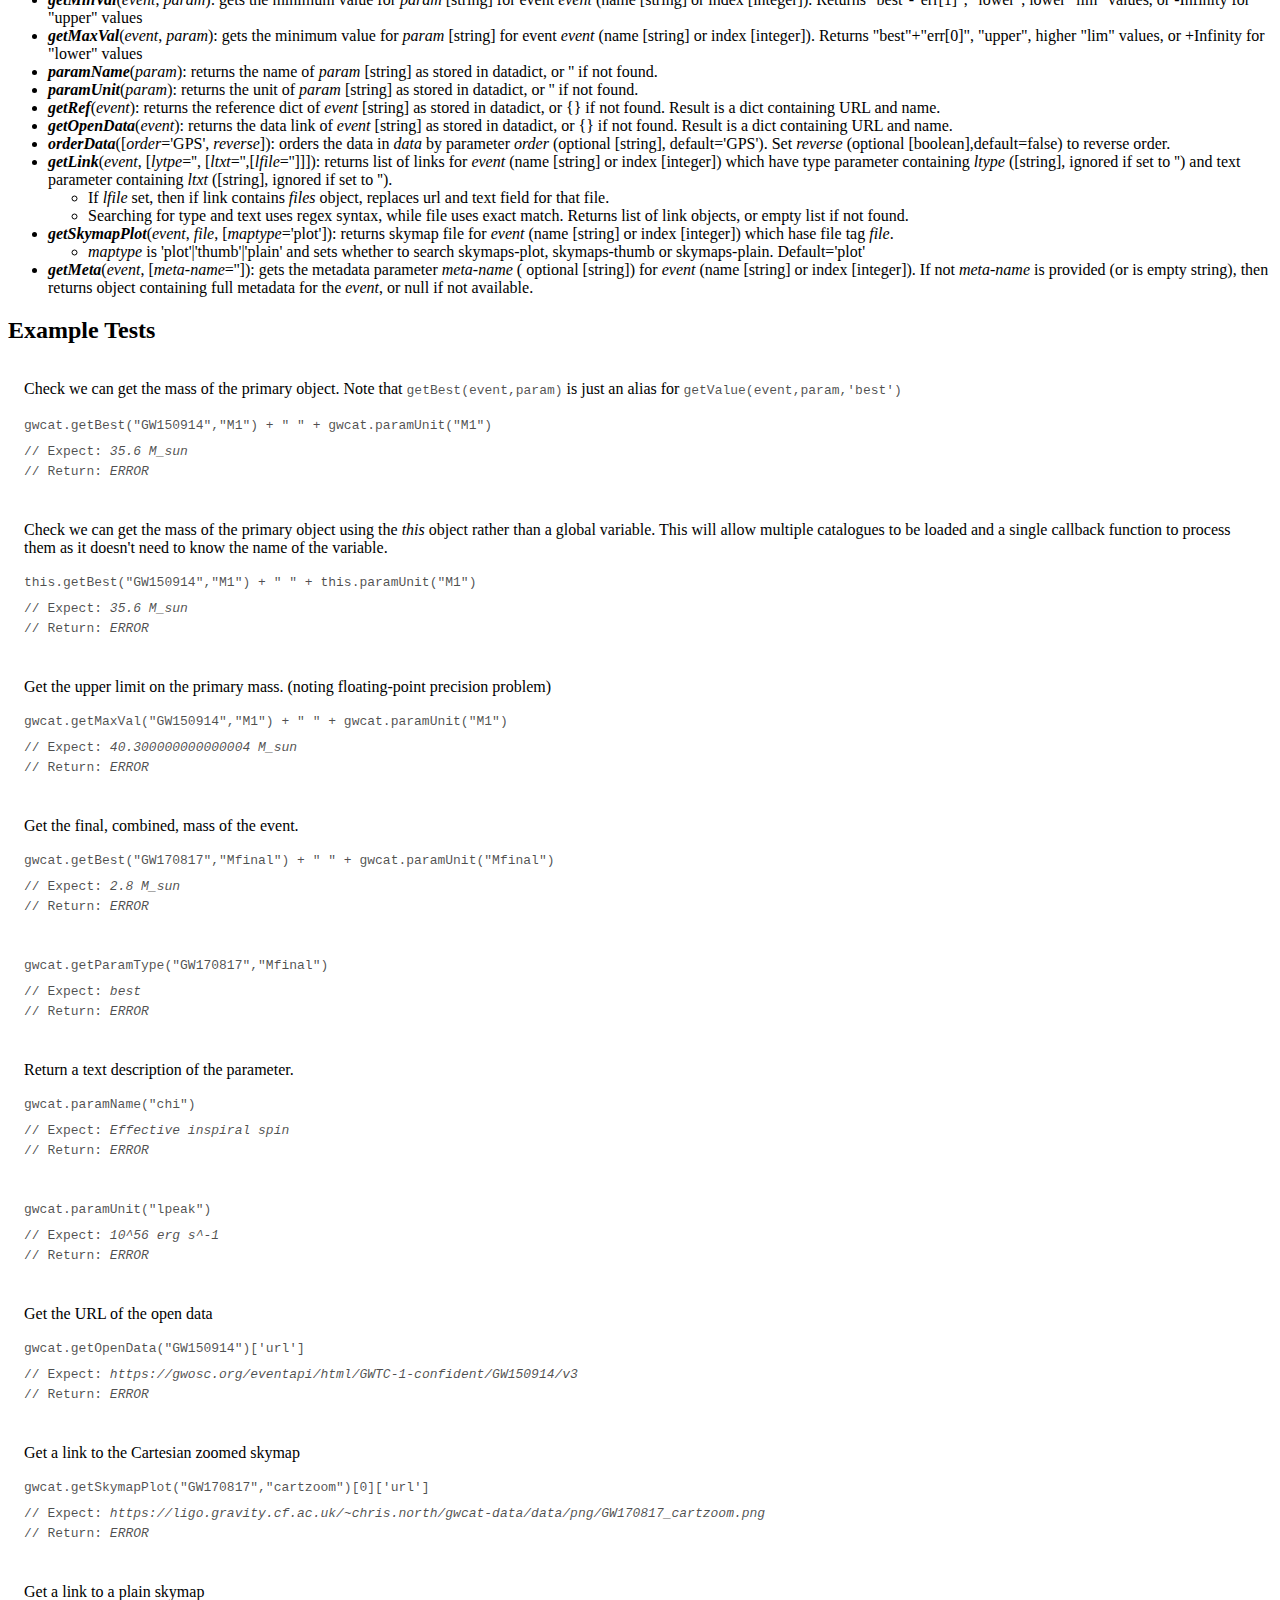
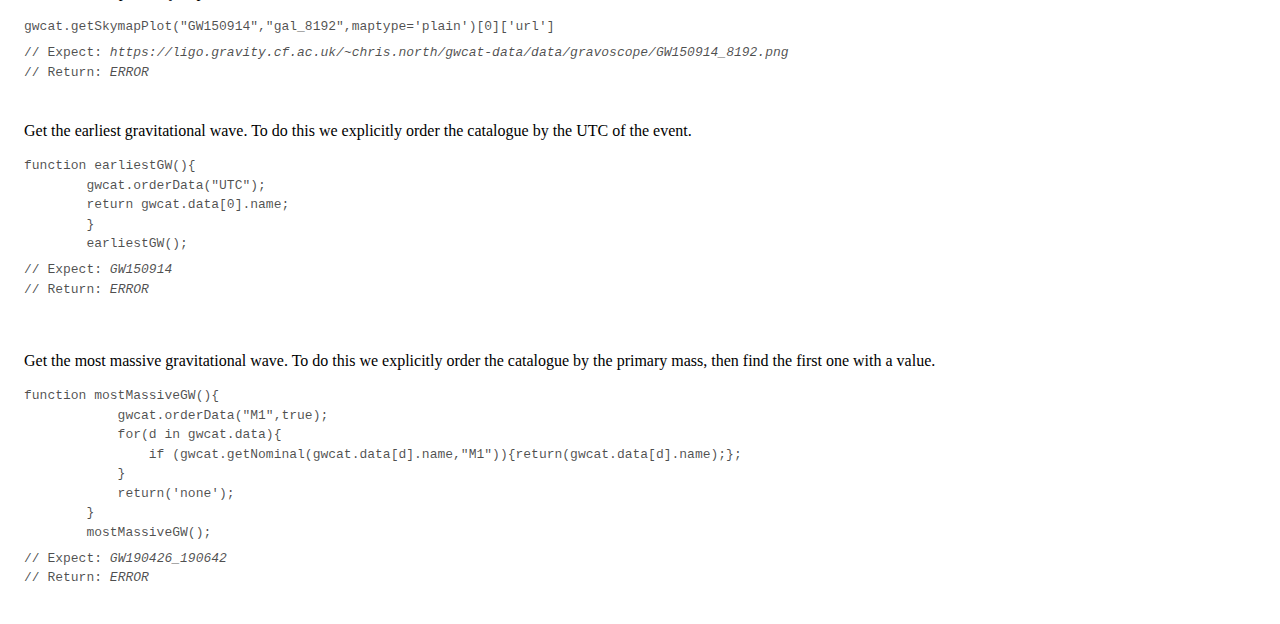
==== commit 754380a7: "fixed unit tests, added data links" ====
--- a/index.html
+++ b/index.html
@@ -42,8 +42,17 @@
     <p>More info
         <ul>
             <li>Download the catalogue data in <a href="https://data.cardiffgravity.org/gwcat-data/data/gwosc_gracedb.json">JSON</a> or <a href="https://data.cardiffgravity.org/gwcat-data/data/gwosc_gracedb.csv">CSV</a> formats (parameter/columns definitions are <a href="https://data.cardiffgravity.org/gwcat-data/data/parameters.csv">here</a>).</li>
-            <li>See <a href="data.html">this page</a> for links to some data files</li>
-            <li>See <a href="skymaps.html">this page</a> for localisation images</li>
+            <li>For other data files see:<ul>
+			<li><a href="https://data.cardiffgravity.org/gwcat-data/data/gwosc_gracedb.json">[all data (JSON)]</a> (data/gwosc_gracedb.json) (<em>includes parameter definitions and referece links)</em></li>
+			<li><a href="https://data.cardiffgravity.org/gwcat-data/data/gwosc_gracedb.min.json">[all data (JSON, minified)]</a> (data/gwosc_gracedb.min.json) (<em>includes parameter definitions and reference links)</em></li>
+			<li><a href="https://data.cardiffgravity.org/gwcat-data/data/data.json">[data values only (JSON)]</a> (data/data.json)</li>
+			<li><a href="https://data.cardiffgravity.org/gwcat-data/data/parameters.json">[Data parameters only (JSON)]</a> (data/parameters.json)</li>
+			<li><a href="https://data.cardiffgravity.org/gwcat-data/data/links.json">[References/links only (JSON)]</a> (data/links.json)</li>
+			<li><a href="https://data.cardiffgravity.org/gwcat-data/data/gwosc_gracedb.csv">[data values (CSV)]</a> (data/gwosc_gracedb.csv)</li>
+			<li><a href="https://data.cardiffgravity.org/gwcat-data/data/parameters.csv">[data parameters (CSV)]</a> (data/parameters.csv)</li>
+			<li><a href="https://data.cardiffgravity.org/gwcat-data/data/links.csv">[References/links (CSV)]</a> (data/links.csv)</li>
+			</ul></li>
+			<li>See <a href="skymaps.html">this page</a> for localisation images</li>
             <li>See <a href="https://catalog.cardiffgravity.org">this page</a> for a catalog display</li>
             <li>See <a href="https://waveview.cardiffgravity.org">this page</a> for a display of waveforms</li>
         </ul>
@@ -235,9 +244,9 @@
     <li class="unittest"><code><div class="input">gwcat.getValue("GW170817","Erad","lower") + " " + gwcat.paramUnit("Erad")</div>// Expect: <span class="expect">0.04 M_sun c^2</span><br />// Return: <span class="output">ERROR</span></code></li> -->
 		<li class="unittest"><p>Return a text description of the parameter.</p><code><div class="input">gwcat.paramName("chi")</div>// Expect: <span class="expect">Effective inspiral spin</span><br />// Return: <span class="output">ERROR</span></code></li>
 		<li class="unittest"><code><div class="input">gwcat.paramUnit("lpeak")</div>// Expect: <span class="expect">10^56 erg s^-1</span><br />// Return: <span class="output">ERROR</span></code></li>
-    <li class="unittest"><p>Get the URL of the open data</p><code><div class="input">gwcat.getOpenData("GW150914")['url']</div>// Expect: <span class="expect">https://www.gw-openscience.org/eventapi/html/GWTC-1-confident/GW150914/v3</span><br />// Return: <span class="output">ERROR</span></code></li>
-    <li class="unittest"><p>Get a link to the Cartesian zoomed skymap</p><code><div class="input">gwcat.getSkymapPlot("GW170817","cartzoom")[0]['url']</div>// Expect: <span class="expect">https://data.cardiffgravity.org/gwcat-data/data/png/GW170817_cartzoom.png</span><br />// Return: <span class="output">ERROR</span></code></li>
-		<li class="unittest"><p>Get a link to a plain skymap</p><code><div class="input">gwcat.getSkymapPlot("GW150914","gal_8192",maptype='plain')[0]['url']</div>// Expect: <span class="expect">https://data.cardiffgravity.org/gwcat-data/data/gravoscope/GW150914_8192.png</span><br />// Return: <span class="output">ERROR</span></code></li>
+    <li class="unittest"><p>Get the URL of the open data</p><code><div class="input">gwcat.getOpenData("GW150914")['url']</div>// Expect: <span class="expect">https://gwosc.org/eventapi/html/GWTC-1-confident/GW150914/v3</span><br />// Return: <span class="output">ERROR</span></code></li>
+    <li class="unittest"><p>Get a link to the Cartesian zoomed skymap</p><code><div class="input">gwcat.getSkymapPlot("GW170817","cartzoom")[0]['url']</div>// Expect: <span class="expect">https://ligo.gravity.cf.ac.uk/~chris.north/gwcat-data/data/png/GW170817_cartzoom.png</span><br />// Return: <span class="output">ERROR</span></code></li>
+		<li class="unittest"><p>Get a link to a plain skymap</p><code><div class="input">gwcat.getSkymapPlot("GW150914","gal_8192",maptype='plain')[0]['url']</div>// Expect: <span class="expect">https://ligo.gravity.cf.ac.uk/~chris.north/gwcat-data/data/gravoscope/GW150914_8192.png</span><br />// Return: <span class="output">ERROR</span></code></li>
 		<li class="unittest"><p>Get the earliest gravitational wave. To do this we explicitly order the catalogue by the UTC of the event.</p><pre><div class="input">function earliestGW(){
         gwcat.orderData("UTC");
         return gwcat.data[0].name;
